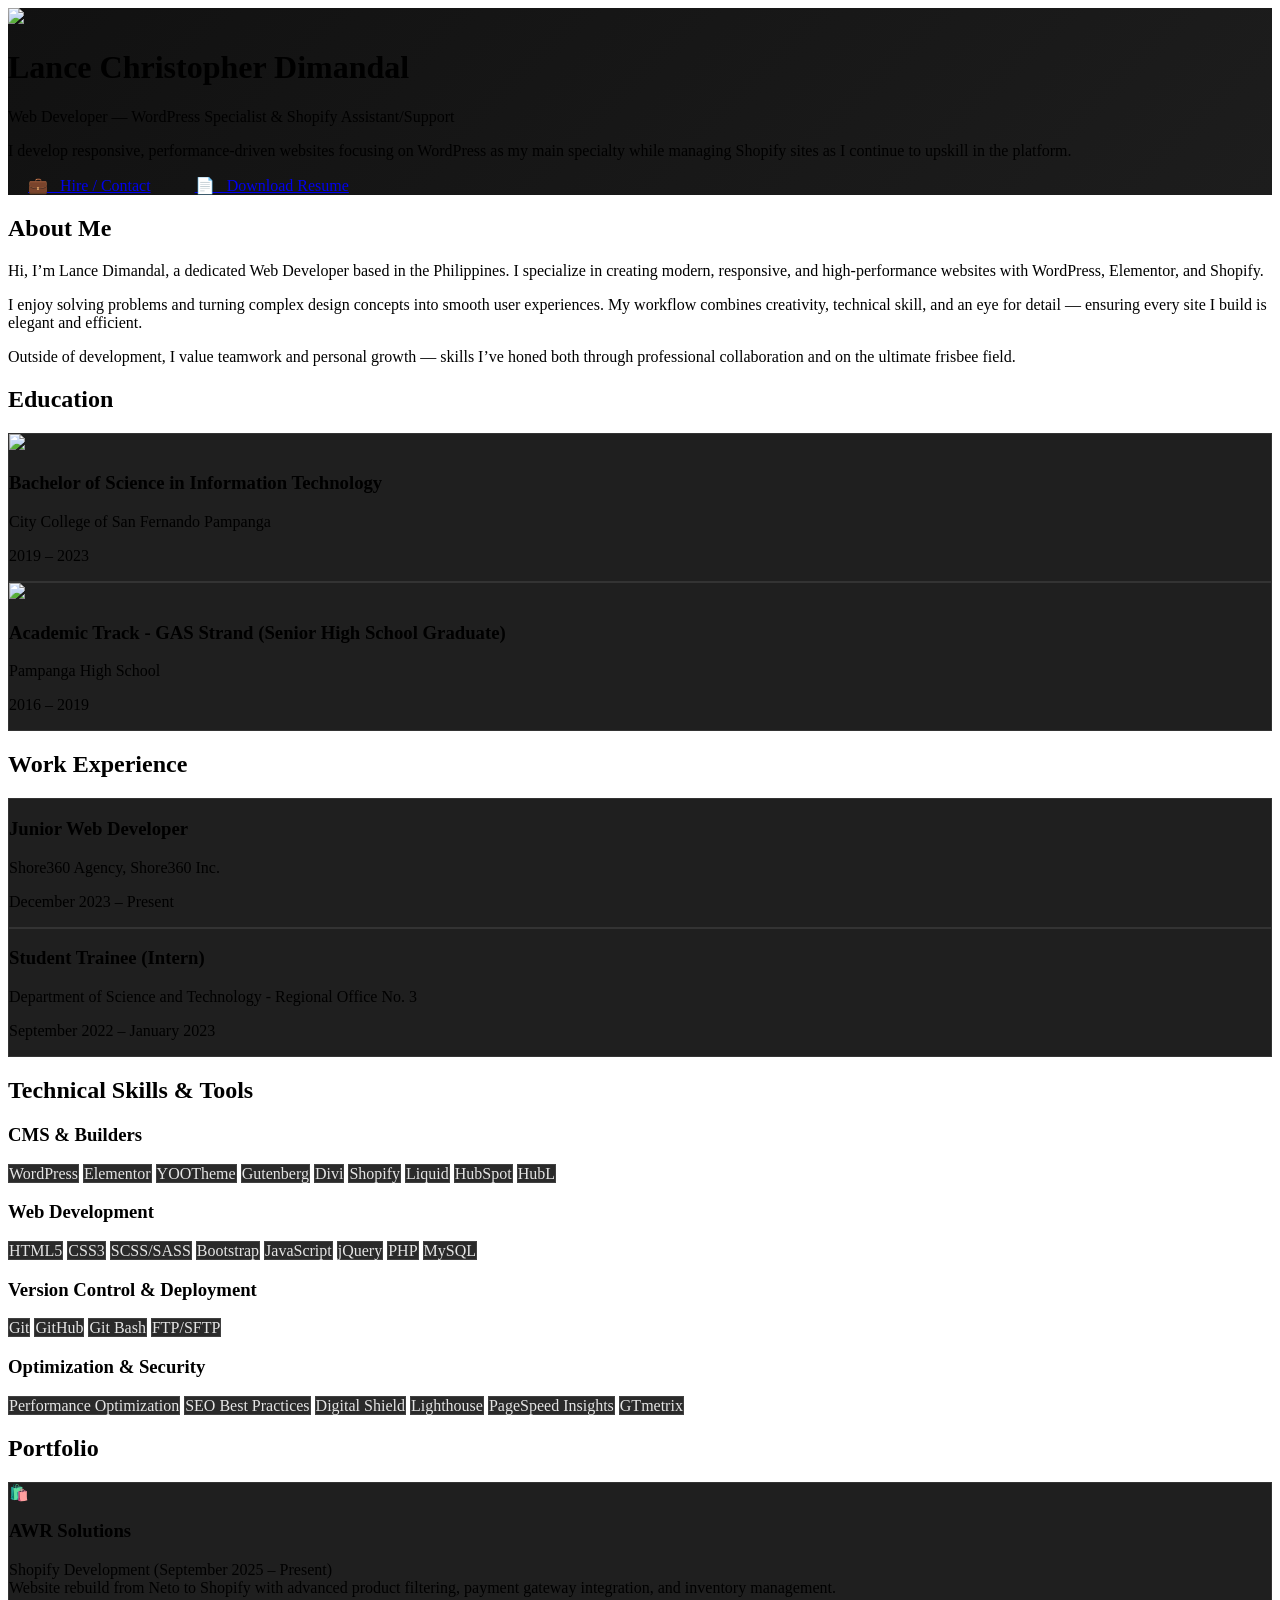
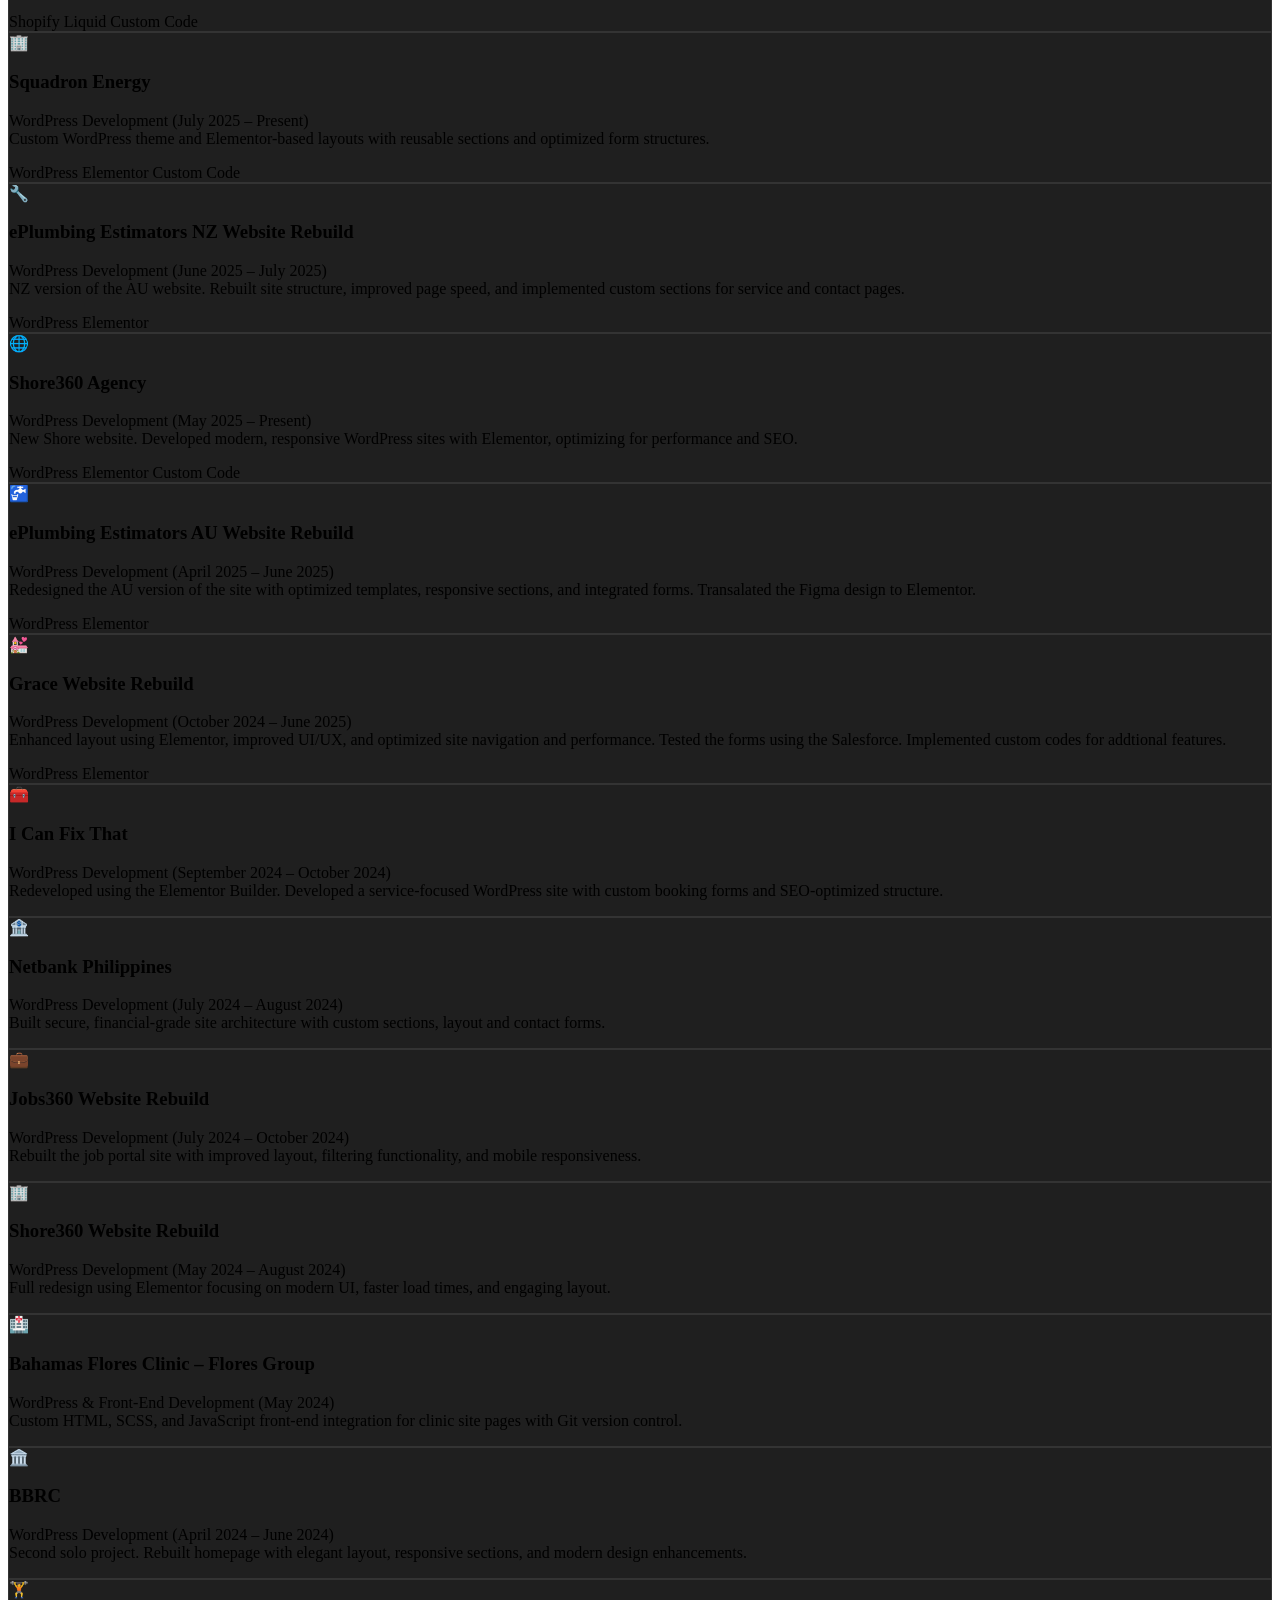
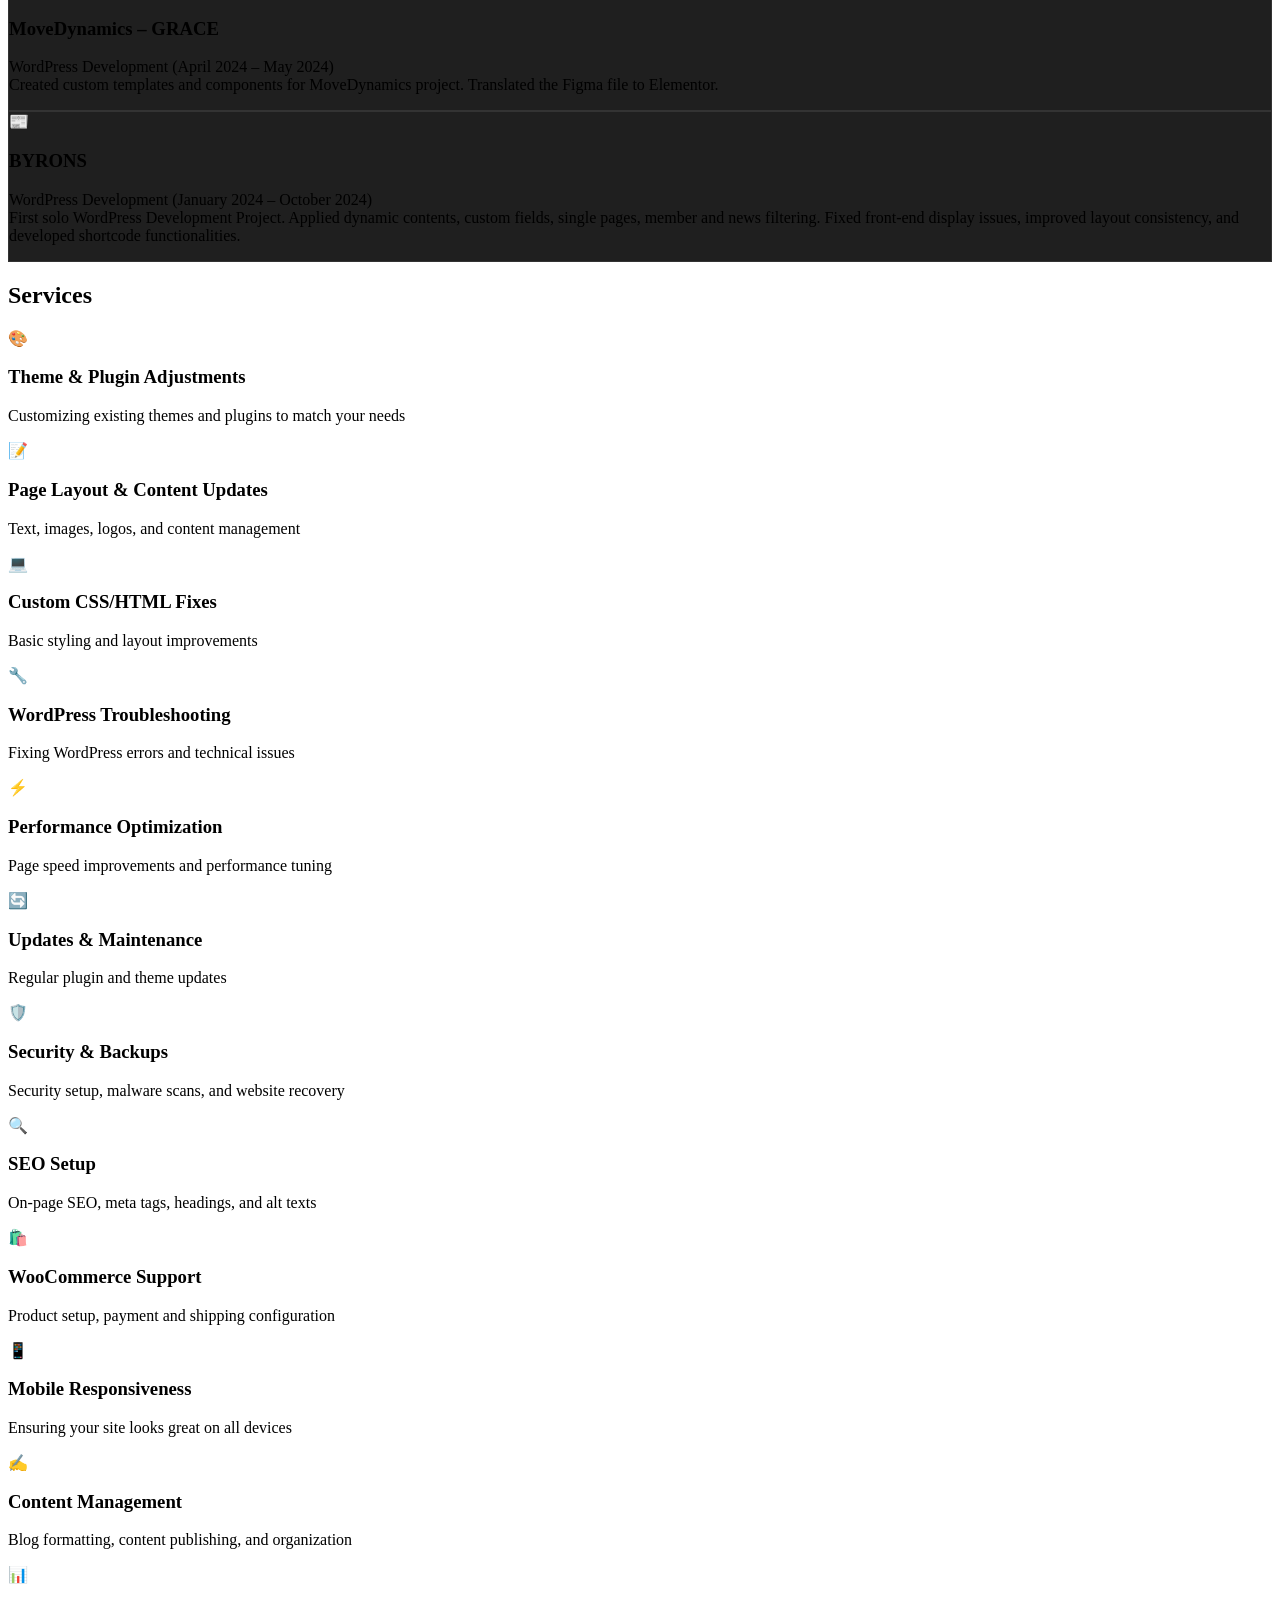
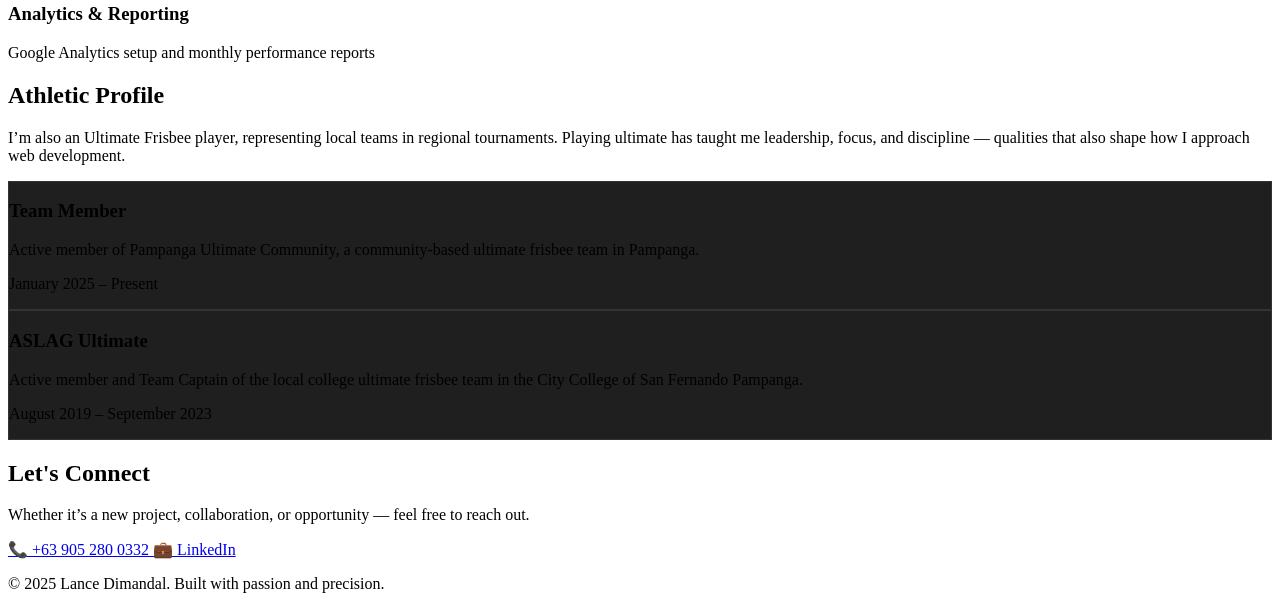
==== portfolio.html @ 1c702ffa "Add files via upload" ====
<!DOCTYPE html>
<html lang="en">
  <head>
    <meta charset="UTF-8" />
    <meta name="viewport" content="width=device-width, initial-scale=1.0" />
    <title>Lance Dimandal - Web Developer Portfolio</title>
    <script src="https://cdn.tailwindcss.com"></script>
    <style>
      body {
        box-sizing: border-box;
      }
      .developer-img {
      overflow: hidden;
      }
      .gradient-bg {
        background: linear-gradient(135deg, #111 0%, #1d1d1d 100%);
      }
      .card-hover {
        transition: all 0.3s ease;
        background: #1f1f1f;
        border: 1px solid #333;
      }
      .card-hover:hover {
        transform: translateY(-4px);
        box-shadow: 0 10px 30px rgba(255, 255, 255, 0.05);
        border-color: #444;
      }
      .tech-tag {
        transition: all 0.2s ease;
        background: #2a2a2a !important;
        color: #e5e5e5 !important;
        border: 1px solid #404040;
      }
      .tech-tag:hover {
        transform: translateY(-1px);
        background: #333 !important;
        border-color: #555;
      }
    </style>
  </head>
  <body class="bg-black text-gray-100 font-sans">
    <!-- Header -->
    <header class="gradient-bg text-center py-16 px-4">
      <div class="max-w-3xl mx-auto" data-aos="fade-up">
        <div
          class="inline-flex items-center justify-center w-40 h-40 bg-gray-800 rounded-lg border border-gray-700 mb-4 developer-img"
        >
        <img src="images\lance-developer.jpg">
        </div>
        <h1
          class="hero-title text-3xl sm:text-4xl md:text-5xl font-extrabold mb-2"
        >
          Lance Christopher Dimandal
        </h1>
        <p class="hero-sub text-gray-300 mb-4">
          Web Developer — WordPress Specialist &amp; Shopify Assistant/Support
        </p>
        <p class="text-gray-400 max-w-2xl mx-auto mb-6">
          I develop responsive, performance-driven websites focusing on
          WordPress as my main specialty while managing Shopify sites as I
          continue to upskill in the platform.
        </p>
        <div class="flex flex-col sm:flex-row justify-center gap-3">
          <a
            class="cta-btn inline-flex items-center justify-center bg-white text-black rounded-lg font-semibold shadow-sm transition transform hover:-translate-y-0.5"
            href="mailto:dimandallance@gmail.com"
            target="_blank"
            rel="noopener noreferrer"
            aria-label="Mail to Lance"
            style="padding: 0.7rem 1.25rem"
            >💼 &nbsp; Hire / Contact</a
          >
          <a
            class="cta-btn inline-flex items-center justify-center border border-gray-600 text-gray-200 rounded-lg font-semibold transition transform hover:bg-gray-850"
            href="https://drive.google.com/file/d/1qNBZ4wSpdxR03eUkPRcy5QZT6Dzxgg52/view?usp=sharing"
            target="_blank"
            rel="noopener noreferrer"
            aria-label="Open resume"
            style="padding: 0.7rem 1.25rem"
            >📄 &nbsp; Download Resume</a
          >
        </div>
      </div>
    </header>

    <!-- About Me -->
    <section id="about" class="py-16 bg-gray-900">
      <div class="container mx-auto px-6 max-w-4xl text-center">
        <h2 class="text-3xl font-bold text-white mb-6">About Me</h2>
        <p class="text-gray-300 text-lg mb-4">
          Hi, I’m <span class="font-semibold text-white">Lance Dimandal</span>,
          a dedicated Web Developer based in the Philippines. I specialize in
          creating modern, responsive, and high-performance websites with
          WordPress, Elementor, and Shopify.
        </p>
        <p class="text-gray-400 mb-4">
          I enjoy solving problems and turning complex design concepts into
          smooth user experiences. My workflow combines creativity, technical
          skill, and an eye for detail — ensuring every site I build is elegant
          and efficient.
        </p>
        <p class="text-gray-400">
          Outside of development, I value teamwork and personal growth — skills
          I’ve honed both through professional collaboration and on the ultimate
          frisbee field.
        </p>
      </div>
    </section>

    <!-- Education -->
    <section id="education" class="py-16 bg-black">
      <div class="container mx-auto px-6 max-w-4xl text-center">
        <h2 class="text-3xl font-bold text-white mb-10">Education</h2>
        <div class="grid sm:grid-cols-1 md:grid-cols-2 gap-8">
          <div class="card-hover p-6 rounded-lg">
            <div
                class="inline-flex items-center justify-center w-20 h-20 bg-gray-800 rounded-lg border border-gray-700 mb-4 developer-img"
              >
              <img src="images\ccsfp.png">
            </div>
            <h3 class="text-xl font-semibold text-white mb-2">
              Bachelor of Science in Information Technology
            </h3>
            <p class="text-gray-400 mb-1">
              City College of San Fernando Pampanga
            </p>
            <p class="text-sm text-gray-500">2019 – 2023</p>
          </div>
          <div class="card-hover p-6 rounded-lg">
            <div
                class="inline-flex items-center justify-center w-20 h-20 bg-gray-800 rounded-lg border border-gray-700 mb-4 developer-img"
              >
              <img src="images\phs.jpg">
            </div>
            <h3 class="text-xl font-semibold text-white mb-2">
              Academic Track - GAS Strand (Senior High School Graduate)
            </h3>
            <p class="text-gray-400 mb-1">Pampanga High School</p>
            <p class="text-sm text-gray-500">2016 – 2019</p>
          </div>
        </div>
      </div>
    </section>

    <!-- Work Experience -->
    <section id="education" class="py-16 bg-black">
      <div class="container mx-auto px-6 max-w-4xl text-center">
        <h2 class="text-3xl font-bold text-white mb-10">Work Experience</h2>
        <div class="grid sm:grid-cols-1 md:grid-cols-2 gap-8">
          <div class="card-hover p-6 rounded-lg">
            <h3 class="text-xl font-semibold text-white mb-2">
              Junior Web Developer
            </h3>
            <p class="text-gray-400 mb-1">
              Shore360 Agency, Shore360 Inc.
            </p>
            <p class="text-sm text-gray-500">December 2023 – Present</p>
          </div>
          <div class="card-hover p-6 rounded-lg">
            <h3 class="text-xl font-semibold text-white mb-2">
              Student Trainee (Intern)
            </h3>
            <p class="text-gray-400 mb-1">Department of Science and Technology - Regional Office No. 3</p>
            <p class="text-sm text-gray-500">September 2022 – January 2023</p>
          </div>
        </div>
      </div>
    </section>

    <!-- Skills Section -->
    <section class="py-16 bg-gray-900">
      <div class="container mx-auto px-6">
        <h2 class="text-3xl font-bold text-center mb-12 text-white">
          Technical Skills & Tools
        </h2>

        <!-- CMS & Builders -->
        <div class="mb-10">
          <h3 class="text-xl font-semibold mb-4 text-gray-300 text-center">
            CMS & Builders
          </h3>
          <div class="flex flex-wrap justify-center gap-3 max-w-5xl mx-auto">
            <span
              class="tech-tag bg-blue-100 text-blue-800 px-4 py-2 rounded-full font-medium"
              >WordPress</span
            >
            <span
              class="tech-tag bg-indigo-100 text-indigo-800 px-4 py-2 rounded-full font-medium"
              >Elementor</span
            >
            <span
              class="tech-tag bg-purple-100 text-purple-800 px-4 py-2 rounded-full font-medium"
              >YOOTheme</span
            >
            <span
              class="tech-tag bg-pink-100 text-pink-800 px-4 py-2 rounded-full font-medium"
              >Gutenberg</span
            >
            <span
              class="tech-tag bg-violet-100 text-violet-800 px-4 py-2 rounded-full font-medium"
              >Divi</span
            >
            <span
              class="tech-tag bg-green-100 text-green-800 px-4 py-2 rounded-full font-medium"
              >Shopify</span
            >
            <span
              class="tech-tag bg-emerald-100 text-emerald-800 px-4 py-2 rounded-full font-medium"
              >Liquid</span
            >
            <span
              class="tech-tag bg-orange-100 text-orange-800 px-4 py-2 rounded-full font-medium"
              >HubSpot</span
            >
            <span
              class="tech-tag bg-amber-100 text-amber-800 px-4 py-2 rounded-full font-medium"
              >HubL</span
            >
          </div>
        </div>

        <!-- Web Development -->
        <div class="mb-10">
          <h3 class="text-xl font-semibold mb-4 text-gray-300 text-center">
            Web Development
          </h3>
          <div class="flex flex-wrap justify-center gap-3 max-w-5xl mx-auto">
            <span
              class="tech-tag bg-red-100 text-red-800 px-4 py-2 rounded-full font-medium"
              >HTML5</span
            >
            <span
              class="tech-tag bg-blue-100 text-blue-800 px-4 py-2 rounded-full font-medium"
              >CSS3</span
            >
            <span
              class="tech-tag bg-pink-100 text-pink-800 px-4 py-2 rounded-full font-medium"
              >SCSS/SASS</span
            >
            <span
              class="tech-tag bg-purple-100 text-purple-800 px-4 py-2 rounded-full font-medium"
              >Bootstrap</span
            >
            <span
              class="tech-tag bg-yellow-100 text-yellow-800 px-4 py-2 rounded-full font-medium"
              >JavaScript</span
            >
            <span
              class="tech-tag bg-blue-100 text-blue-800 px-4 py-2 rounded-full font-medium"
              >jQuery</span
            >
            <span
              class="tech-tag bg-indigo-100 text-indigo-800 px-4 py-2 rounded-full font-medium"
              >PHP</span
            >
            <span
              class="tech-tag bg-orange-100 text-orange-800 px-4 py-2 rounded-full font-medium"
              >MySQL</span
            >
          </div>
        </div>

        <!-- Version Control & Deployment -->
        <div class="mb-10">
          <h3 class="text-xl font-semibold mb-4 text-gray-300 text-center">
            Version Control & Deployment
          </h3>
          <div class="flex flex-wrap justify-center gap-3 max-w-5xl mx-auto">
            <span
              class="tech-tag bg-gray-100 text-gray-800 px-4 py-2 rounded-full font-medium"
              >Git</span
            >
            <span
              class="tech-tag bg-slate-100 text-slate-800 px-4 py-2 rounded-full font-medium"
              >GitHub</span
            >
            <span
              class="tech-tag bg-zinc-100 text-zinc-800 px-4 py-2 rounded-full font-medium"
              >Git Bash</span
            >
            <span
              class="tech-tag bg-teal-100 text-teal-800 px-4 py-2 rounded-full font-medium"
              >FTP/SFTP</span
            >
          </div>
        </div>

        <!-- Optimization & Security -->
        <div class="mb-6">
          <h3 class="text-xl font-semibold mb-4 text-gray-300 text-center">
            Optimization & Security
          </h3>
          <div class="flex flex-wrap justify-center gap-3 max-w-5xl mx-auto">
            <span
              class="tech-tag bg-green-100 text-green-800 px-4 py-2 rounded-full font-medium"
              >Performance Optimization</span
            >
            <span
              class="tech-tag bg-blue-100 text-blue-800 px-4 py-2 rounded-full font-medium"
              >SEO Best Practices</span
            >
            <span
              class="tech-tag bg-red-100 text-red-800 px-4 py-2 rounded-full font-medium"
              >Digital Shield</span
            >
            <span
              class="tech-tag bg-yellow-100 text-yellow-800 px-4 py-2 rounded-full font-medium"
              >Lighthouse</span
            >
            <span
              class="tech-tag bg-orange-100 text-orange-800 px-4 py-2 rounded-full font-medium"
              >PageSpeed Insights</span
            >
            <span
              class="tech-tag bg-purple-100 text-purple-800 px-4 py-2 rounded-full font-medium"
              >GTmetrix</span
            >
          </div>
        </div>
      </div>
    </section>

    <!-- Portfolio Section -->
    <section id="portfolio" class="py-16 bg-black">
      <div class="container mx-auto px-6">
        <h2 class="text-3xl font-bold text-center mb-12 text-white">
          Portfolio
        </h2>
        <div class="grid md:grid-cols-2 lg:grid-cols-3 gap-8 max-w-6xl mx-auto">
          <!-- Project 1 -->
          <div class="card-hover rounded-lg overflow-hidden">
            <div
              class="h-48 bg-gradient-to-br from-gray-700 to-gray-800 flex items-center justify-center border-b border-gray-700"
            >
              <div class="text-gray-300 text-5xl">🛍️</div>
            </div>
            <div class="p-6">
              <h3 class="text-xl font-bold mb-2 text-white">AWR Solutions</h3>
              <p class="text-gray-400 mb-4">
                Shopify Development (September 2025 – Present)<br />
                Website rebuild from Neto to Shopify with advanced product
                filtering, payment gateway integration, and inventory
                management.
              </p>
              <div class="flex flex-wrap gap-2 mb-4">
                <span
                  class="bg-gray-800 text-gray-300 text-xs px-2 py-1 rounded border border-gray-600"
                  >Shopify</span
                >
                <span
                  class="bg-gray-800 text-gray-300 text-xs px-2 py-1 rounded border border-gray-600"
                  >Liquid</span
                >
                <span
                  class="bg-gray-800 text-gray-300 text-xs px-2 py-1 rounded border border-gray-600"
                  >Custom Code</span
                >
              </div>
            </div>
          </div>

          <!-- Project 2 -->
          <div class="card-hover rounded-lg overflow-hidden">
            <div
              class="h-48 bg-gradient-to-br from-gray-700 to-gray-800 flex items-center justify-center border-b border-gray-700"
            >
              <div class="text-gray-300 text-5xl">🏢</div>
            </div>
            <div class="p-6">
              <h3 class="text-xl font-bold mb-2 text-white">Squadron Energy</h3>
              <p class="text-gray-400 mb-4">
                WordPress Development (July 2025 – Present)<br />
                Custom WordPress theme and Elementor-based layouts with reusable
                sections and optimized form structures.
              </p>
              <div class="flex flex-wrap gap-2 mb-4">
                <span
                  class="bg-gray-800 text-gray-300 text-xs px-2 py-1 rounded border border-gray-600"
                  >WordPress</span
                >
                <span
                  class="bg-gray-800 text-gray-300 text-xs px-2 py-1 rounded border border-gray-600"
                  >Elementor</span
                >
                <span
                  class="bg-gray-800 text-gray-300 text-xs px-2 py-1 rounded border border-gray-600"
                  >Custom Code</span
                >
              </div>
            </div>
          </div>

          <!-- Project 3 -->
          <div class="card-hover rounded-lg overflow-hidden">
            <div
              class="h-48 bg-gradient-to-br from-gray-700 to-gray-800 flex items-center justify-center border-b border-gray-700"
            >
              <div class="text-gray-300 text-5xl">🔧</div>
            </div>
            <div class="p-6">
              <h3 class="text-xl font-bold mb-2 text-white">
                ePlumbing Estimators NZ Website Rebuild
              </h3>
              <p class="text-gray-400 mb-4">
                WordPress Development (June 2025 – July 2025)<br />
                NZ version of the AU website. Rebuilt site structure, improved page speed, and implemented
                custom sections for service and contact pages.
              </p>
              <div class="flex flex-wrap gap-2 mb-4">
                <span
                  class="bg-gray-800 text-gray-300 text-xs px-2 py-1 rounded border border-gray-600"
                  >WordPress</span
                >
                <span
                  class="bg-gray-800 text-gray-300 text-xs px-2 py-1 rounded border border-gray-600"
                  >Elementor</span
                >
              </div>
            </div>
          </div>

          <!-- Project 4 -->
          <div class="card-hover rounded-lg overflow-hidden">
            <div
              class="h-48 bg-gradient-to-br from-gray-700 to-gray-800 flex items-center justify-center border-b border-gray-700"
            >
              <div class="text-gray-300 text-5xl">🌐</div>
            </div>
            <div class="p-6">
              <h3 class="text-xl font-bold mb-2 text-white">Shore360 Agency</h3>
              <p class="text-gray-400 mb-4">
                WordPress Development (May 2025 – Present)<br />
                New Shore website. Developed modern, responsive WordPress sites with Elementor,
                optimizing for performance and SEO.
              </p>
              <div class="flex flex-wrap gap-2 mb-4">
                <span
                  class="bg-gray-800 text-gray-300 text-xs px-2 py-1 rounded border border-gray-600"
                  >WordPress</span
                >
                <span
                  class="bg-gray-800 text-gray-300 text-xs px-2 py-1 rounded border border-gray-600"
                  >Elementor</span
                >
                <span
                  class="bg-gray-800 text-gray-300 text-xs px-2 py-1 rounded border border-gray-600"
                  >Custom Code</span
                >
              </div>
            </div>
          </div>

          <!-- Project 5 -->
          <div class="card-hover rounded-lg overflow-hidden">
            <div
              class="h-48 bg-gradient-to-br from-gray-700 to-gray-800 flex items-center justify-center border-b border-gray-700"
            >
              <div class="text-gray-300 text-5xl">🚰</div>
            </div>
            <div class="p-6">
              <h3 class="text-xl font-bold mb-2 text-white">
                ePlumbing Estimators AU Website Rebuild
              </h3>
              <p class="text-gray-400 mb-4">
                WordPress Development (April 2025 – June 2025)<br />
                Redesigned the AU version of the site with optimized templates,
                responsive sections, and integrated forms. Transalated the Figma design to Elementor.
              </p>
              <div class="flex flex-wrap gap-2 mb-4">
                <span
                  class="bg-gray-800 text-gray-300 text-xs px-2 py-1 rounded border border-gray-600"
                  >WordPress</span
                >
                <span
                  class="bg-gray-800 text-gray-300 text-xs px-2 py-1 rounded border border-gray-600"
                  >Elementor</span
                >
              </div>
            </div>
          </div>

          <!-- Project 6 -->
          <div class="card-hover rounded-lg overflow-hidden">
            <div
              class="h-48 bg-gradient-to-br from-gray-700 to-gray-800 flex items-center justify-center border-b border-gray-700"
            >
              <div class="text-gray-300 text-5xl">💒</div>
            </div>
            <div class="p-6">
              <h3 class="text-xl font-bold mb-2 text-white">
                Grace Website Rebuild
              </h3>
              <p class="text-gray-400 mb-4">
                WordPress Development (October 2024 – June 2025)<br />
                Enhanced layout using Elementor, improved UI/UX, and optimized
                site navigation and performance. Tested the forms using the Salesforce. Implemented custom codes for addtional features.
              </p>
              <div class="flex flex-wrap gap-2 mb-4">
                <span
                  class="bg-gray-800 text-gray-300 text-xs px-2 py-1 rounded border border-gray-600"
                  >WordPress</span
                >
                <span
                  class="bg-gray-800 text-gray-300 text-xs px-2 py-1 rounded border border-gray-600"
                  >Elementor</span
                >
              </div>
            </div>
          </div>

          <!-- Project 7 -->
          <div class="card-hover rounded-lg overflow-hidden">
            <div
              class="h-48 bg-gradient-to-br from-gray-700 to-gray-800 flex items-center justify-center border-b border-gray-700"
            >
              <div class="text-gray-300 text-5xl">🧰</div>
            </div>
            <div class="p-6">
              <h3 class="text-xl font-bold mb-2 text-white">I Can Fix That</h3>
              <p class="text-gray-400 mb-4">
                WordPress Development (September 2024 – October 2024)<br />
                Redeveloped using the Elementor Builder. Developed a service-focused WordPress site with custom booking
                forms and SEO-optimized structure.
              </p>
            </div>
          </div>

          <!-- Project 8 -->
          <div class="card-hover rounded-lg overflow-hidden">
            <div
              class="h-48 bg-gradient-to-br from-gray-700 to-gray-800 flex items-center justify-center border-b border-gray-700"
            >
              <div class="text-gray-300 text-5xl">🏦</div>
            </div>
            <div class="p-6">
              <h3 class="text-xl font-bold mb-2 text-white">
                Netbank Philippines
              </h3>
              <p class="text-gray-400 mb-4">
                WordPress Development (July 2024 – August 2024)<br />
                Built secure, financial-grade site architecture with custom
                sections, layout and contact forms.
              </p>
            </div>
          </div>

          <!-- Project 9 -->
          <div class="card-hover rounded-lg overflow-hidden">
            <div
              class="h-48 bg-gradient-to-br from-gray-700 to-gray-800 flex items-center justify-center border-b border-gray-700"
            >
              <div class="text-gray-300 text-5xl">💼</div>
            </div>
            <div class="p-6">
              <h3 class="text-xl font-bold mb-2 text-white">
                Jobs360 Website Rebuild
              </h3>
              <p class="text-gray-400 mb-4">
                WordPress Development (July 2024 – October 2024)<br />
                Rebuilt the job portal site with improved layout, filtering
                functionality, and mobile responsiveness.
              </p>
            </div>
          </div>

          <!-- Project 10 -->
          <div class="card-hover rounded-lg overflow-hidden">
            <div
              class="h-48 bg-gradient-to-br from-gray-700 to-gray-800 flex items-center justify-center border-b border-gray-700"
            >
              <div class="text-gray-300 text-5xl">🏢</div>
            </div>
            <div class="p-6">
              <h3 class="text-xl font-bold mb-2 text-white">
                Shore360 Website Rebuild
              </h3>
              <p class="text-gray-400 mb-4">
                WordPress Development (May 2024 – August 2024)<br />
                Full redesign using Elementor focusing on modern UI, faster load
                times, and engaging layout.
              </p>
            </div>
          </div>

          <!-- Project 11 -->
          <div class="card-hover rounded-lg overflow-hidden">
            <div
              class="h-48 bg-gradient-to-br from-gray-700 to-gray-800 flex items-center justify-center border-b border-gray-700"
            >
              <div class="text-gray-300 text-5xl">🏥</div>
            </div>
            <div class="p-6">
              <h3 class="text-xl font-bold mb-2 text-white">
                Bahamas Flores Clinic – Flores Group
              </h3>
              <p class="text-gray-400 mb-4">
                WordPress & Front-End Development (May 2024)<br />
                Custom HTML, SCSS, and JavaScript front-end integration for
                clinic site pages with Git version control.
              </p>
            </div>
          </div>

          <!-- Project 12 -->
          <div class="card-hover rounded-lg overflow-hidden">
            <div
              class="h-48 bg-gradient-to-br from-gray-700 to-gray-800 flex items-center justify-center border-b border-gray-700"
            >
              <div class="text-gray-300 text-5xl">🏛️</div>
            </div>
            <div class="p-6">
              <h3 class="text-xl font-bold mb-2 text-white">BBRC</h3>
              <p class="text-gray-400 mb-4">
                WordPress Development (April 2024 – June 2024)<br />
                Second solo project. Rebuilt homepage with elegant layout, responsive sections, and
                modern design enhancements.
              </p>
            </div>
          </div>

          <!-- Project 13 -->
          <div class="card-hover rounded-lg overflow-hidden">
            <div
              class="h-48 bg-gradient-to-br from-gray-700 to-gray-800 flex items-center justify-center border-b border-gray-700"
            >
              <div class="text-gray-300 text-5xl">🏋️</div>
            </div>
            <div class="p-6">
              <h3 class="text-xl font-bold mb-2 text-white">
                MoveDynamics – GRACE
              </h3>
              <p class="text-gray-400 mb-4">
                WordPress Development (April 2024 – May 2024)<br />
                Created custom templates and components for MoveDynamics project. Translated the Figma file to Elementor.
              </p>
            </div>
          </div>

          <!-- Project 14 -->
          <div class="card-hover rounded-lg overflow-hidden">
            <div
              class="h-48 bg-gradient-to-br from-gray-700 to-gray-800 flex items-center justify-center border-b border-gray-700"
            >
              <div class="text-gray-300 text-5xl">📰</div>
            </div>
            <div class="p-6">
              <h3 class="text-xl font-bold mb-2 text-white">BYRONS</h3>
              <p class="text-gray-400 mb-4">
                WordPress Development (January 2024 – October 2024)<br />
                First solo WordPress Development Project. Applied dynamic contents, custom fields, single pages, member and news filtering. Fixed front-end display issues, improved layout consistency, and
                developed shortcode functionalities.
              </p>
            </div>
          </div>
        </div>
      </div>
    </section>

    <!-- Services Section -->
    <section class="py-16 bg-gray-900">
      <div class="container mx-auto px-6">
        <h2 class="text-3xl font-bold text-center mb-12 text-white">
          Services
        </h2>
        <div class="grid md:grid-cols-2 lg:grid-cols-3 gap-6 max-w-6xl mx-auto">
          <div
            class="p-6 bg-gray-800 border border-gray-700 rounded-lg hover:bg-gray-750 hover:border-gray-600 transition duration-300"
          >
            <div class="text-2xl mb-3 text-gray-300">🎨</div>
            <h3 class="font-bold mb-2 text-white">
              Theme & Plugin Adjustments
            </h3>
            <p class="text-gray-400 text-sm">
              Customizing existing themes and plugins to match your needs
            </p>
          </div>
          <div
            class="p-6 bg-gray-800 border border-gray-700 rounded-lg hover:bg-gray-750 hover:border-gray-600 transition duration-300"
          >
            <div class="text-2xl mb-3 text-gray-300">📝</div>
            <h3 class="font-bold mb-2 text-white">
              Page Layout & Content Updates
            </h3>
            <p class="text-gray-400 text-sm">
              Text, images, logos, and content management
            </p>
          </div>
          <div
            class="p-6 bg-gray-800 border border-gray-700 rounded-lg hover:bg-gray-750 hover:border-gray-600 transition duration-300"
          >
            <div class="text-2xl mb-3 text-gray-300">💻</div>
            <h3 class="font-bold mb-2 text-white">Custom CSS/HTML Fixes</h3>
            <p class="text-gray-400 text-sm">
              Basic styling and layout improvements
            </p>
          </div>
          <div
            class="p-6 bg-gray-800 border border-gray-700 rounded-lg hover:bg-gray-750 hover:border-gray-600 transition duration-300"
          >
            <div class="text-2xl mb-3 text-gray-300">🔧</div>
            <h3 class="font-bold mb-2 text-white">WordPress Troubleshooting</h3>
            <p class="text-gray-400 text-sm">
              Fixing WordPress errors and technical issues
            </p>
          </div>
          <div
            class="p-6 bg-gray-800 border border-gray-700 rounded-lg hover:bg-gray-750 hover:border-gray-600 transition duration-300"
          >
            <div class="text-2xl mb-3 text-gray-300">⚡</div>
            <h3 class="font-bold mb-2 text-white">Performance Optimization</h3>
            <p class="text-gray-400 text-sm">
              Page speed improvements and performance tuning
            </p>
          </div>
          <div
            class="p-6 bg-gray-800 border border-gray-700 rounded-lg hover:bg-gray-750 hover:border-gray-600 transition duration-300"
          >
            <div class="text-2xl mb-3 text-gray-300">🔄</div>
            <h3 class="font-bold mb-2 text-white">Updates & Maintenance</h3>
            <p class="text-gray-400 text-sm">
              Regular plugin and theme updates
            </p>
          </div>
          <div
            class="p-6 bg-gray-800 border border-gray-700 rounded-lg hover:bg-gray-750 hover:border-gray-600 transition duration-300"
          >
            <div class="text-2xl mb-3 text-gray-300">🛡️</div>
            <h3 class="font-bold mb-2 text-white">Security & Backups</h3>
            <p class="text-gray-400 text-sm">
              Security setup, malware scans, and website recovery
            </p>
          </div>
          <div
            class="p-6 bg-gray-800 border border-gray-700 rounded-lg hover:bg-gray-750 hover:border-gray-600 transition duration-300"
          >
            <div class="text-2xl mb-3 text-gray-300">🔍</div>
            <h3 class="font-bold mb-2 text-white">SEO Setup</h3>
            <p class="text-gray-400 text-sm">
              On-page SEO, meta tags, headings, and alt texts
            </p>
          </div>
          <div
            class="p-6 bg-gray-800 border border-gray-700 rounded-lg hover:bg-gray-750 hover:border-gray-600 transition duration-300"
          >
            <div class="text-2xl mb-3 text-gray-300">🛍️</div>
            <h3 class="font-bold mb-2 text-white">WooCommerce Support</h3>
            <p class="text-gray-400 text-sm">
              Product setup, payment and shipping configuration
            </p>
          </div>
          <div
            class="p-6 bg-gray-800 border border-gray-700 rounded-lg hover:bg-gray-750 hover:border-gray-600 transition duration-300"
          >
            <div class="text-2xl mb-3 text-gray-300">📱</div>
            <h3 class="font-bold mb-2 text-white">Mobile Responsiveness</h3>
            <p class="text-gray-400 text-sm">
              Ensuring your site looks great on all devices
            </p>
          </div>
          <div
            class="p-6 bg-gray-800 border border-gray-700 rounded-lg hover:bg-gray-750 hover:border-gray-600 transition duration-300"
          >
            <div class="text-2xl mb-3 text-gray-300">✍️</div>
            <h3 class="font-bold mb-2 text-white">Content Management</h3>
            <p class="text-gray-400 text-sm">
              Blog formatting, content publishing, and organization
            </p>
          </div>
          <div
            class="p-6 bg-gray-800 border border-gray-700 rounded-lg hover:bg-gray-750 hover:border-gray-600 transition duration-300"
          >
            <div class="text-2xl mb-3 text-gray-300">📊</div>
            <h3 class="font-bold mb-2 text-white">Analytics & Reporting</h3>
            <p class="text-gray-400 text-sm">
              Google Analytics setup and monthly performance reports
            </p>
          </div>
        </div>
      </div>
    </section>

    <!-- Athletic Profile -->
    <section id="athletic" class="py-16 bg-gray-900">
      <div class="container mx-auto px-6 max-w-4xl text-center">
        <h2 class="text-3xl font-bold text-white mb-8">Athletic Profile</h2>
        <p class="text-gray-300 text-lg mb-6">
          I’m also an
          <span class="font-semibold text-white">Ultimate Frisbee player</span>,
          representing local teams in regional tournaments. Playing ultimate has
          taught me leadership, focus, and discipline — qualities that also
          shape how I approach web development.
        </p>
        <div class="grid md:grid-cols-2 gap-6">
          <div class="card-hover p-6 rounded-lg">
            <h3 class="text-xl font-semibold text-white mb-2">Team Member</h3>
            <p class="text-gray-400">
              Active member of Pampanga Ultimate Community, a community-based
              ultimate frisbee team in Pampanga.
            </p>
            <p class="text-sm text-gray-500">January 2025 – Present</p>
          </div>
          <div class="card-hover p-6 rounded-lg">
            <h3 class="text-xl font-semibold text-white mb-2">
              ASLAG Ultimate
            </h3>
            <p class="text-gray-400">
              Active member and Team Captain of the local college ultimate
              frisbee team in the City College of San Fernando Pampanga.
            </p>
            <p class="text-sm text-gray-500">August 2019 – September 2023</p>
          </div>
        </div>
      </div>
    </section>

    <!-- Contact -->
    <section id="contact" class="py-16 bg-black">
      <div class="container mx-auto px-6 text-center">
        <h2 class="text-3xl font-bold mb-8 text-white">Let's Connect</h2>
        <p class="text-lg text-gray-400 mb-8 max-w-2xl mx-auto">
          Whether it’s a new project, collaboration, or opportunity — feel free
          to reach out.
        </p>
        <div
          class="flex flex-col sm:flex-row justify-center items-center space-y-4 sm:space-y-0 sm:space-x-6"
        >
          <a
            href="tel:+639052800332"
            class="flex items-center space-x-2 bg-white text-black px-6 py-3 rounded-lg hover:bg-gray-200 transition duration-300 font-medium"
          >
            <span>📞</span>
            <span>+63 905 280 0332</span>
          </a>
          <a
            href="https://www.linkedin.com/in/lncdmndl/"
            target="_blank"
            rel="noopener noreferrer"
            class="flex items-center space-x-2 border border-gray-600 text-gray-300 px-6 py-3 rounded-lg hover:bg-gray-800 hover:border-gray-500 transition duration-300 font-medium"
          >
            <span>💼</span>
            <span>LinkedIn</span>
          </a>
        </div>
      </div>
    </section>

    <!-- Footer -->
    <footer class="bg-gray-900 border-t border-gray-800 text-gray-400 py-8">
      <div class="container mx-auto px-6 text-center">
        <p>&copy; 2025 Lance Dimandal. Built with passion and precision.</p>
      </div>
    </footer>
  </body>
</html>
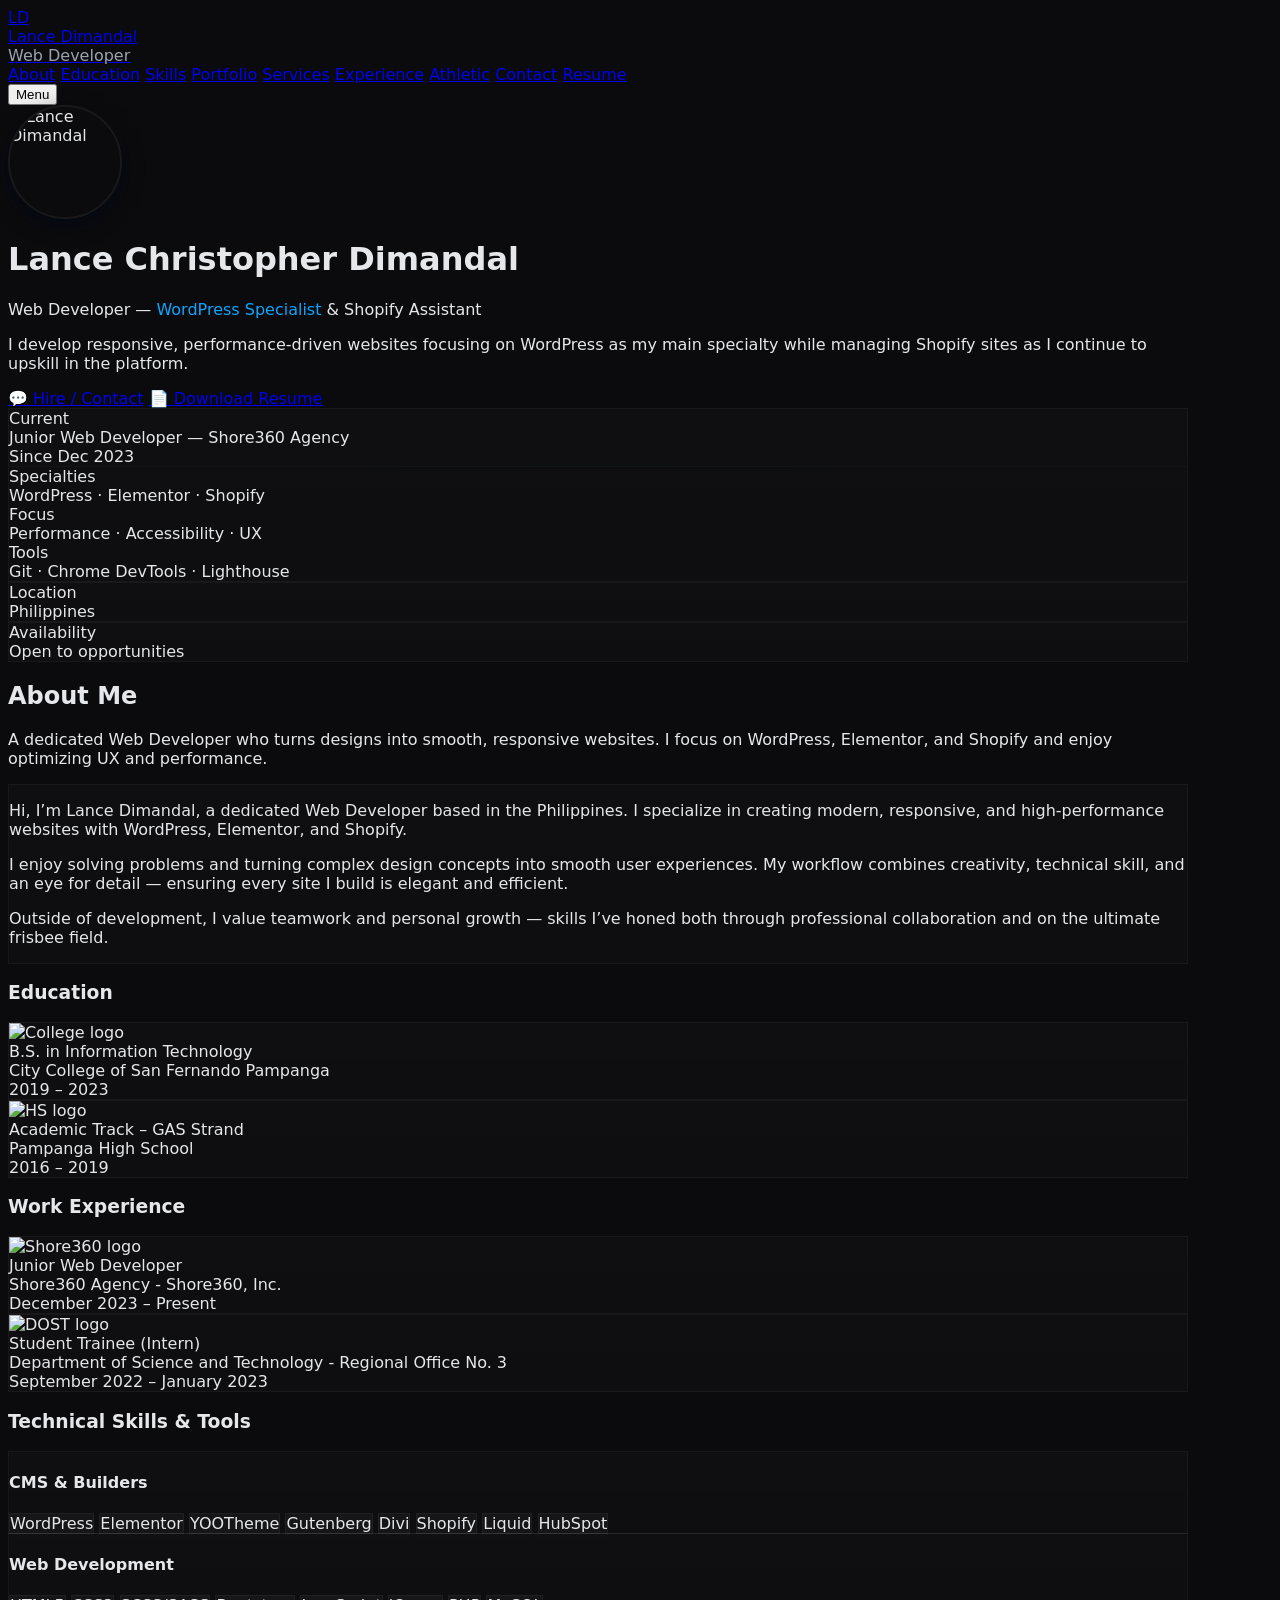
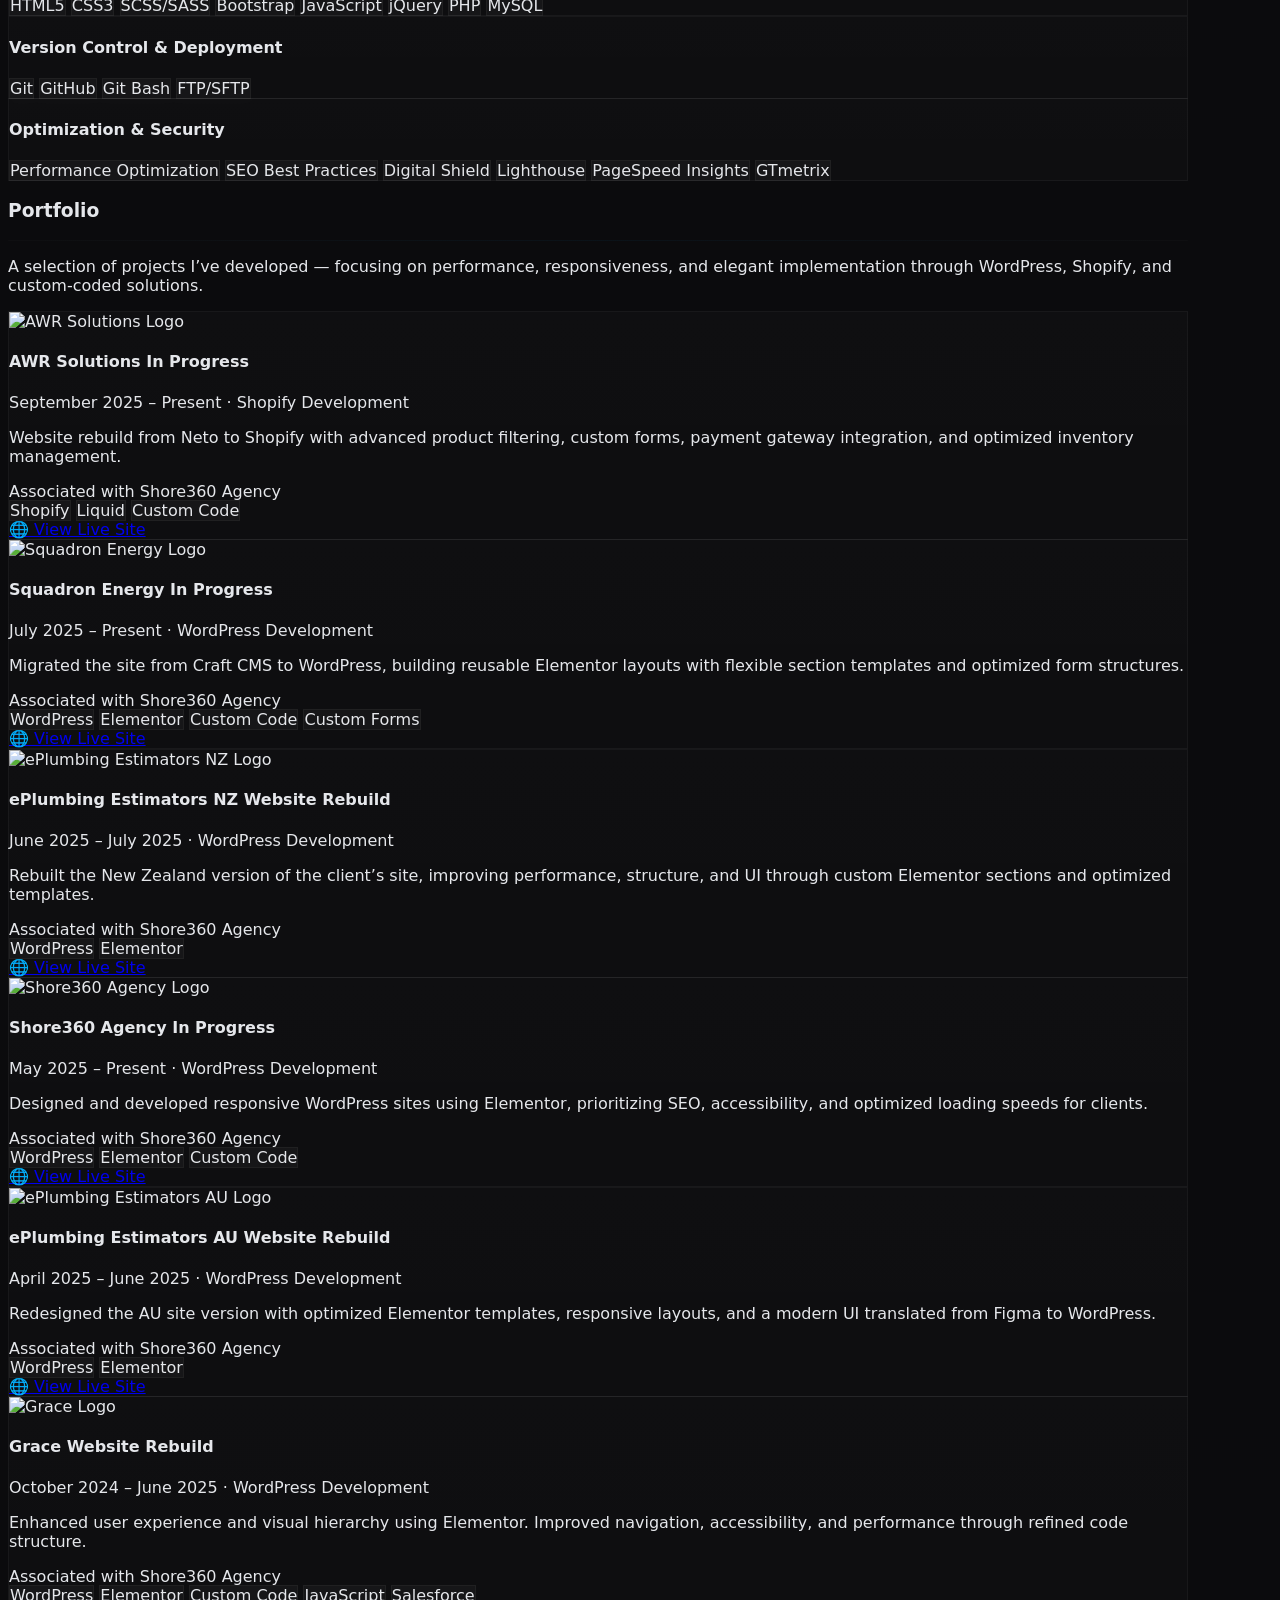
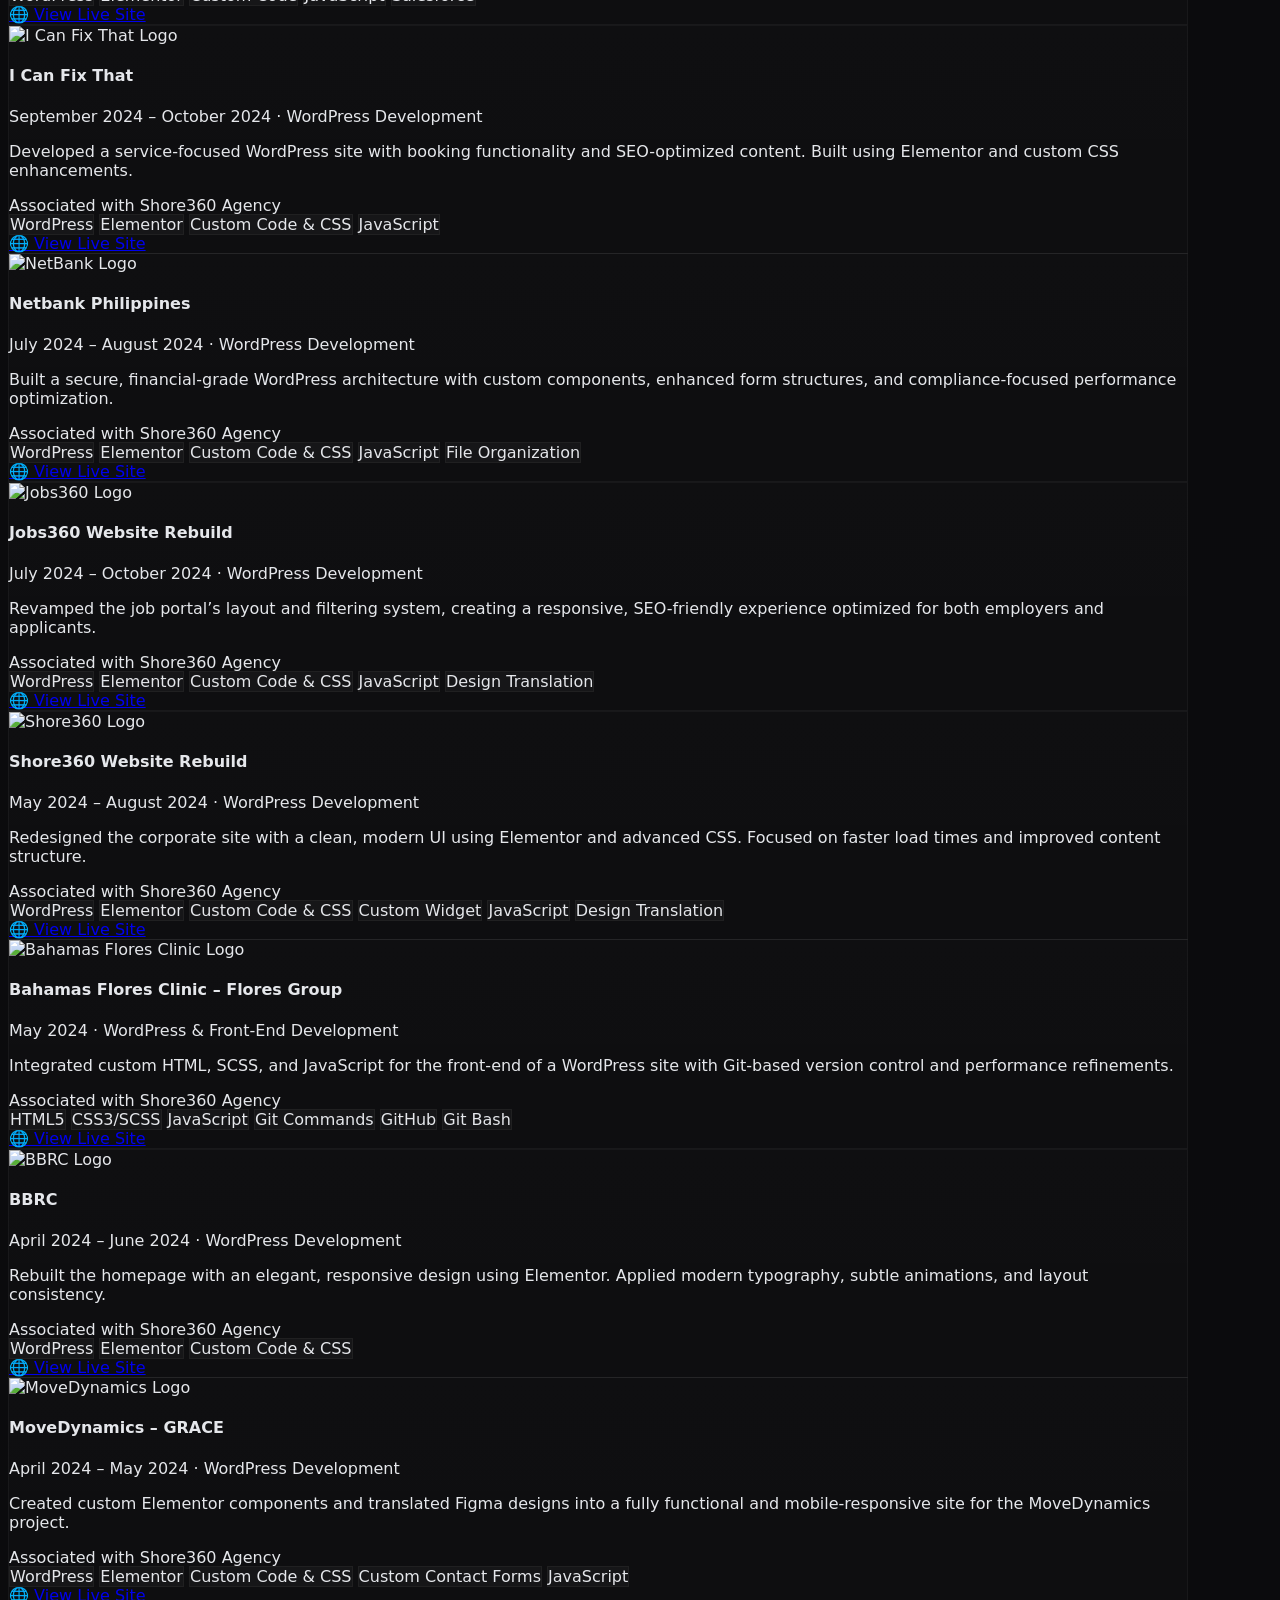
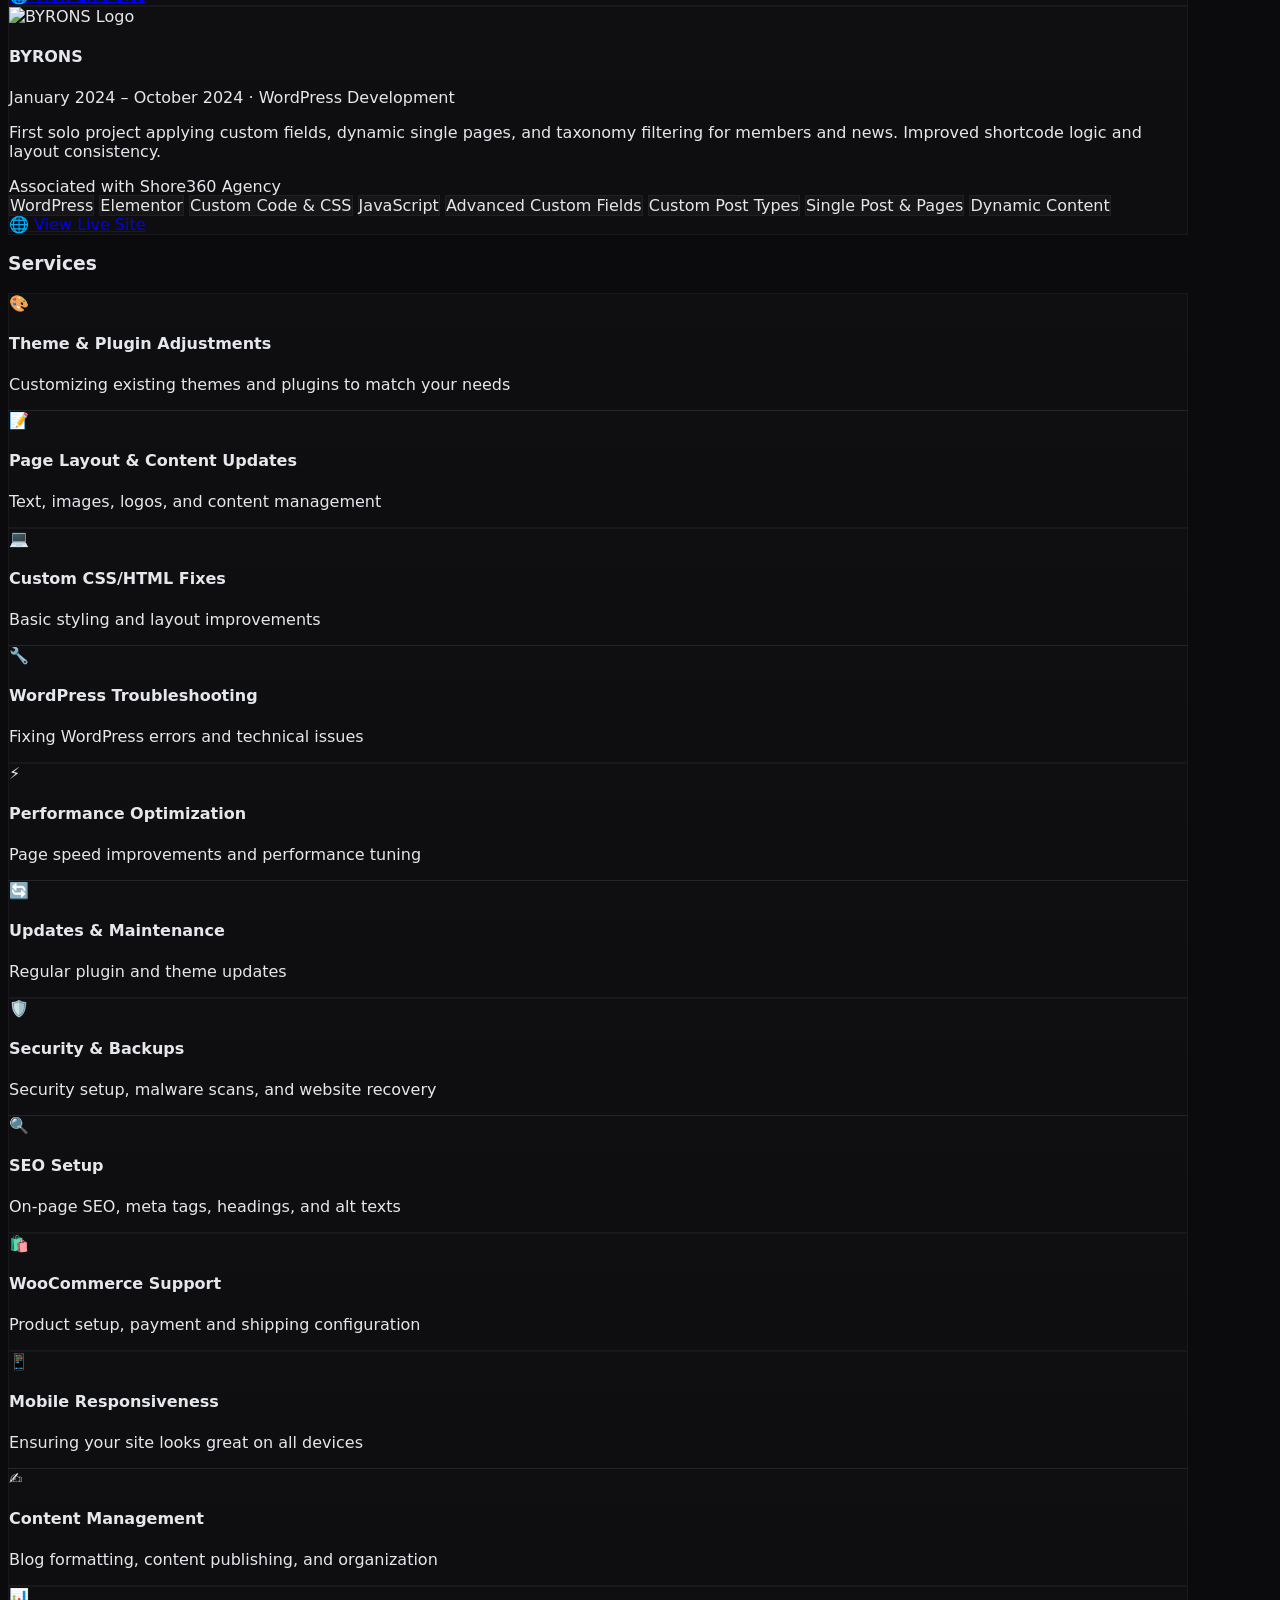
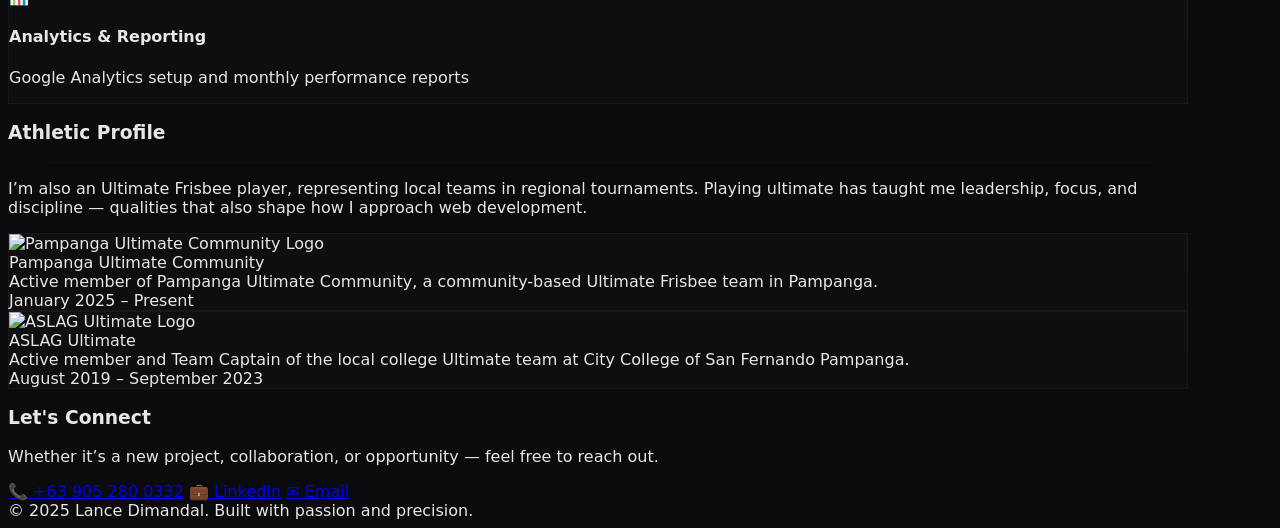
==== commit 8c595bb7: "Update portfolio.html Updated the UI and animations" ====
--- a/portfolio.html
+++ b/portfolio.html
@@ -1,854 +1,1184 @@
 <!DOCTYPE html>
 <html lang="en">
   <head>
-    <meta charset="UTF-8" />
-    <meta name="viewport" content="width=device-width, initial-scale=1.0" />
-    <title>Lance Dimandal - Web Developer Portfolio</title>
+    <meta charset="utf-8" />
+    <meta name="viewport" content="width=device-width,initial-scale=1" />
+    <title>Lance Dimandal — Web Developer Portfolio</title>
+
+    <!-- Tailwind CSS -->
     <script src="https://cdn.tailwindcss.com"></script>
+
+    <!-- Feather Icons -->
+    <script src="https://unpkg.com/feather-icons"></script>
+
+    <!-- AOS (Animate On Scroll) -->
+    <link href="https://unpkg.com/aos@2.3.4/dist/aos.css" rel="stylesheet" />
+    <script src="https://unpkg.com/aos@2.3.4/dist/aos.js"></script>
+
     <style>
+      :root {
+        --accent: #0ea5ff; /* blue accent */
+        --card-bg: rgba(255, 255, 255, 0.03);
+        --muted: #9ca3af;
+        --glass: rgba(255, 255, 255, 0.03);
+      }
+
+      html {
+        scroll-behavior: smooth; /* smooth page scroll for nav anchors */
+      }
+
       body {
-        box-sizing: border-box;
-      }
-      .developer-img {
-      overflow: hidden;
-      }
-      .gradient-bg {
-        background: linear-gradient(135deg, #111 0%, #1d1d1d 100%);
-      }
-      .card-hover {
-        transition: all 0.3s ease;
-        background: #1f1f1f;
-        border: 1px solid #333;
-      }
-      .card-hover:hover {
-        transform: translateY(-4px);
-        box-shadow: 0 10px 30px rgba(255, 255, 255, 0.05);
-        border-color: #444;
-      }
-      .tech-tag {
-        transition: all 0.2s ease;
-        background: #2a2a2a !important;
-        color: #e5e5e5 !important;
-        border: 1px solid #404040;
-      }
-      .tech-tag:hover {
-        transform: translateY(-1px);
-        background: #333 !important;
-        border-color: #555;
+        background: #0b0b0d;
+        color: #e5e7eb;
+        -webkit-font-smoothing: antialiased;
+        -moz-osx-font-smoothing: grayscale;
+        font-family: Inter, ui-sans-serif, system-ui, -apple-system, "Segoe UI",
+          Roboto, "Helvetica Neue", Arial, "Noto Sans", "Apple Color Emoji",
+          "Segoe UI Emoji", "Segoe UI Symbol";
+      }
+
+      /* subtle glass card */
+      .glass {
+        background: linear-gradient(
+          180deg,
+          rgba(255, 255, 255, 0.02),
+          rgba(255, 255, 255, 0.015)
+        );
+        border: 1px solid rgba(255, 255, 255, 0.04);
+        backdrop-filter: blur(6px);
+      }
+
+      /* image container */
+      .avatar {
+        width: 110px;
+        height: 110px;
+        border-radius: 9999px;
+        overflow: hidden;
+        border: 2px solid rgba(255, 255, 255, 0.06);
+        box-shadow: 0 6px 20px rgba(2, 6, 23, 0.6);
+      }
+
+      /* hover lift for project cards */
+      .lift {
+        transition: all 0.28s cubic-bezier(0.2, 0.9, 0.2, 1);
+      }
+      .lift:hover {
+        transform: translateY(-6px);
+        box-shadow: 0 20px 40px rgba(2, 6, 23, 0.6);
+      }
+
+      /* tech tag */
+      .tech-pill {
+        background: rgba(255, 255, 255, 0.03);
+        border: 1px solid rgba(255, 255, 255, 0.04);
+      }
+
+      /* highlight accent text */
+      .accent {
+        color: var(--accent);
+      }
+
+      /* responsive container max width */
+      .max-w-site {
+        max-width: 1180px;
+      }
+
+      /* small utility for divider */
+      .divider {
+        height: 1px;
+        background: linear-gradient(
+          90deg,
+          rgba(255, 255, 255, 0.02),
+          rgba(14, 165, 255, 0.05),
+          rgba(255, 255, 255, 0.02)
+        );
+        border-radius: 2px;
+      }
+
+      /* AOS default small tweak for smoother feel */
+      [data-aos] {
+        will-change: transform, opacity;
+      }
+
+      /* mobile menu link style (for appended menu) */
+      .mobile-menu a {
+        display: block;
+        padding: 0.5rem 0;
+        color: #e5e7eb;
       }
     </style>
   </head>
-  <body class="bg-black text-gray-100 font-sans">
-    <!-- Header -->
-    <header class="gradient-bg text-center py-16 px-4">
-      <div class="max-w-3xl mx-auto" data-aos="fade-up">
-        <div
-          class="inline-flex items-center justify-center w-40 h-40 bg-gray-800 rounded-lg border border-gray-700 mb-4 developer-img"
-        >
-        <img src="images\lance-developer.jpg">
-        </div>
-        <h1
-          class="hero-title text-3xl sm:text-4xl md:text-5xl font-extrabold mb-2"
-        >
-          Lance Christopher Dimandal
-        </h1>
-        <p class="hero-sub text-gray-300 mb-4">
-          Web Developer — WordPress Specialist &amp; Shopify Assistant/Support
-        </p>
-        <p class="text-gray-400 max-w-2xl mx-auto mb-6">
-          I develop responsive, performance-driven websites focusing on
-          WordPress as my main specialty while managing Shopify sites as I
-          continue to upskill in the platform.
-        </p>
-        <div class="flex flex-col sm:flex-row justify-center gap-3">
-          <a
-            class="cta-btn inline-flex items-center justify-center bg-white text-black rounded-lg font-semibold shadow-sm transition transform hover:-translate-y-0.5"
-            href="mailto:dimandallance@gmail.com"
-            target="_blank"
-            rel="noopener noreferrer"
-            aria-label="Mail to Lance"
-            style="padding: 0.7rem 1.25rem"
-            >💼 &nbsp; Hire / Contact</a
-          >
-          <a
-            class="cta-btn inline-flex items-center justify-center border border-gray-600 text-gray-200 rounded-lg font-semibold transition transform hover:bg-gray-850"
-            href="https://drive.google.com/file/d/1qNBZ4wSpdxR03eUkPRcy5QZT6Dzxgg52/view?usp=sharing"
-            target="_blank"
-            rel="noopener noreferrer"
-            aria-label="Open resume"
-            style="padding: 0.7rem 1.25rem"
-            >📄 &nbsp; Download Resume</a
-          >
-        </div>
-      </div>
-    </header>
-
-    <!-- About Me -->
-    <section id="about" class="py-16 bg-gray-900">
-      <div class="container mx-auto px-6 max-w-4xl text-center">
-        <h2 class="text-3xl font-bold text-white mb-6">About Me</h2>
-        <p class="text-gray-300 text-lg mb-4">
-          Hi, I’m <span class="font-semibold text-white">Lance Dimandal</span>,
-          a dedicated Web Developer based in the Philippines. I specialize in
-          creating modern, responsive, and high-performance websites with
-          WordPress, Elementor, and Shopify.
-        </p>
-        <p class="text-gray-400 mb-4">
-          I enjoy solving problems and turning complex design concepts into
-          smooth user experiences. My workflow combines creativity, technical
-          skill, and an eye for detail — ensuring every site I build is elegant
-          and efficient.
-        </p>
-        <p class="text-gray-400">
-          Outside of development, I value teamwork and personal growth — skills
-          I’ve honed both through professional collaboration and on the ultimate
-          frisbee field.
-        </p>
-      </div>
-    </section>
-
-    <!-- Education -->
-    <section id="education" class="py-16 bg-black">
-      <div class="container mx-auto px-6 max-w-4xl text-center">
-        <h2 class="text-3xl font-bold text-white mb-10">Education</h2>
-        <div class="grid sm:grid-cols-1 md:grid-cols-2 gap-8">
-          <div class="card-hover p-6 rounded-lg">
+
+  <body>
+    <div class="min-h-screen flex flex-col">
+      <!-- NAV -->
+      <nav
+        class="w-full border-b border-white/6 py-4 sticky top-0 bg-[#0b0b0d]/95 backdrop-blur z-50"
+      >
+        <div class="mx-auto px-6 max-w-site flex items-center justify-between">
+          <a href="#" class="flex items-center gap-3">
             <div
-                class="inline-flex items-center justify-center w-20 h-20 bg-gray-800 rounded-lg border border-gray-700 mb-4 developer-img"
-              >
-              <img src="images\ccsfp.png">
-            </div>
-            <h3 class="text-xl font-semibold text-white mb-2">
-              Bachelor of Science in Information Technology
-            </h3>
-            <p class="text-gray-400 mb-1">
-              City College of San Fernando Pampanga
-            </p>
-            <p class="text-sm text-gray-500">2019 – 2023</p>
+              class="w-10 h-10 rounded-full flex items-center justify-center bg-gradient-to-br from-slate-800 to-transparent border border-white/8"
+            >
+              <span class="font-semibold text-sm">LD</span>
+            </div>
+            <div class="text-sm">
+              <div class="font-semibold">Lance Dimandal</div>
+              <div class="text-[11px]" style="color: var(--muted)">
+                Web Developer
+              </div>
+            </div>
+          </a>
+
+          <div class="hidden md:flex items-center gap-6 text-sm">
+            <a href="#about" class="hover:text-white transition">About</a>
+            <a href="#education" class="hover:text-white transition"
+              >Education</a
+            >
+            <a href="#skills" class="hover:text-white transition">Skills</a>
+            <a href="#portfolio" class="hover:text-white transition"
+              >Portfolio</a
+            >
+            <a href="#services" class="hover:text-white transition">Services</a>
+            <a href="#experience" class="hover:text-white transition"
+              >Experience</a
+            >
+            <a href="#athletic" class="hover:text-white transition">Athletic</a>
+            <a href="#contact" class="hover:text-white transition">Contact</a>
+            <a
+              href="https://drive.google.com/file/d/1qNBZ4wSpdxR03eUkPRcy5QZT6Dzxgg52/view?usp=sharing"
+              target="_blank"
+              class="px-3 py-2 rounded-md border border-white/6 text-sm hover:bg-white/5 transition"
+            >
+              Resume
+            </a>
           </div>
-          <div class="card-hover p-6 rounded-lg">
-            <div
-                class="inline-flex items-center justify-center w-20 h-20 bg-gray-800 rounded-lg border border-gray-700 mb-4 developer-img"
-              >
-              <img src="images\phs.jpg">
-            </div>
-            <h3 class="text-xl font-semibold text-white mb-2">
-              Academic Track - GAS Strand (Senior High School Graduate)
-            </h3>
-            <p class="text-gray-400 mb-1">Pampanga High School</p>
-            <p class="text-sm text-gray-500">2016 – 2019</p>
+
+          <div class="md:hidden">
+            <button id="mobileBtn" class="p-2 rounded-md border border-white/6">
+              Menu
+            </button>
           </div>
         </div>
-      </div>
-    </section>
-
-    <!-- Work Experience -->
-    <section id="education" class="py-16 bg-black">
-      <div class="container mx-auto px-6 max-w-4xl text-center">
-        <h2 class="text-3xl font-bold text-white mb-10">Work Experience</h2>
-        <div class="grid sm:grid-cols-1 md:grid-cols-2 gap-8">
-          <div class="card-hover p-6 rounded-lg">
-            <h3 class="text-xl font-semibold text-white mb-2">
-              Junior Web Developer
-            </h3>
-            <p class="text-gray-400 mb-1">
-              Shore360 Agency, Shore360 Inc.
+      </nav>
+
+      <!-- HERO -->
+      <header class="py-16">
+        <div
+          class="mx-auto px-6 max-w-site grid grid-cols-1 md:grid-cols-12 gap-8 items-center"
+        >
+          <div
+            class="md:col-span-5 flex flex-col items-center md:items-start gap-6"
+            data-aos="fade-up"
+          >
+            <div class="avatar overflow-hidden">
+              <img
+                src="images/lance-developer.jpg"
+                alt="Lance Dimandal"
+                class="w-full h-full object-cover"
+              />
+            </div>
+
+            <div class="text-left">
+              <h1 class="text-3xl md:text-4xl font-extrabold leading-tight">
+                Lance Christopher Dimandal
+              </h1>
+              <p class="text-sm text-[--muted] mt-1">
+                Web Developer —
+                <span class="accent">WordPress Specialist</span> &amp; Shopify
+                Assistant
+              </p>
+            </div>
+
+            <p class="text-gray-300 max-w-md">
+              I develop responsive, performance-driven websites focusing on
+              WordPress as my main specialty while managing Shopify sites as I
+              continue to upskill in the platform.
             </p>
-            <p class="text-sm text-gray-500">December 2023 – Present</p>
+
+            <div class="flex gap-3">
+              <a
+                href="mailto:dimandallance@gmail.com"
+                class="inline-flex items-center gap-2 px-4 py-2 rounded-md bg-[--accent] text-black font-semibold shadow-sm hover:brightness-95 transition"
+                >💬 Hire / Contact</a
+              >
+              <a
+                href="https://drive.google.com/file/d/1qNBZ4wSpdxR03eUkPRcy5QZT6Dzxgg52/view?usp=sharing"
+                target="_blank"
+                class="inline-flex items-center gap-2 px-4 py-2 rounded-md border border-white/6 text-sm hover:bg-white/5 transition"
+                >📄 Download Resume</a
+              >
+            </div>
           </div>
-          <div class="card-hover p-6 rounded-lg">
-            <h3 class="text-xl font-semibold text-white mb-2">
-              Student Trainee (Intern)
-            </h3>
-            <p class="text-gray-400 mb-1">Department of Science and Technology - Regional Office No. 3</p>
-            <p class="text-sm text-gray-500">September 2022 – January 2023</p>
+
+          <div class="md:col-span-7" data-aos="fade-left">
+            <div class="glass rounded-2xl p-6 lift">
+              <div class="flex items-center justify-between mb-4">
+                <div>
+                  <div class="text-xs text-[--muted]">Current</div>
+                  <div class="text-sm font-medium">
+                    Junior Web Developer — Shore360 Agency
+                  </div>
+                </div>
+                <div class="text-xs text-[--muted]">Since Dec 2023</div>
+              </div>
+
+              <div class="divider mb-4"></div>
+
+              <div class="grid grid-cols-1 md:grid-cols-3 gap-4">
+                <div class="p-3">
+                  <div class="text-sm text-[--muted]">Specialties</div>
+                  <div class="mt-2 text-sm">
+                    WordPress · Elementor · Shopify
+                  </div>
+                </div>
+                <div class="p-3">
+                  <div class="text-sm text-[--muted]">Focus</div>
+                  <div class="mt-2 text-sm">
+                    Performance · Accessibility · UX
+                  </div>
+                </div>
+                <div class="p-3">
+                  <div class="text-sm text-[--muted]">Tools</div>
+                  <div class="mt-2 text-sm">
+                    Git · Chrome DevTools · Lighthouse
+                  </div>
+                </div>
+              </div>
+            </div>
+
+            <div class="grid grid-cols-2 gap-4 mt-6">
+              <div
+                class="glass rounded-lg p-4 lift"
+                data-aos="fade-up"
+                data-aos-delay="80"
+              >
+                <div class="text-xs text-[--muted]">Location</div>
+                <div class="font-medium">Philippines</div>
+              </div>
+              <div
+                class="glass rounded-lg p-4 lift"
+                data-aos="fade-up"
+                data-aos-delay="140"
+              >
+                <div class="text-xs text-[--muted]">Availability</div>
+                <div class="font-medium">Open to opportunities</div>
+              </div>
+            </div>
           </div>
         </div>
-      </div>
-    </section>
-
-    <!-- Skills Section -->
-    <section class="py-16 bg-gray-900">
-      <div class="container mx-auto px-6">
-        <h2 class="text-3xl font-bold text-center mb-12 text-white">
-          Technical Skills & Tools
-        </h2>
-
-        <!-- CMS & Builders -->
-        <div class="mb-10">
-          <h3 class="text-xl font-semibold mb-4 text-gray-300 text-center">
-            CMS & Builders
-          </h3>
-          <div class="flex flex-wrap justify-center gap-3 max-w-5xl mx-auto">
-            <span
-              class="tech-tag bg-blue-100 text-blue-800 px-4 py-2 rounded-full font-medium"
-              >WordPress</span
+      </header>
+
+      <main class="flex-1">
+        <!-- ABOUT -->
+        <section id="about" class="py-16" data-aos="fade-up">
+          <div class="mx-auto px-6 max-w-site">
+            <div class="grid md:grid-cols-3 gap-8 items-start">
+              <div class="md:col-span-1">
+                <h2 class="text-2xl font-bold">About Me</h2>
+                <p class="text-[--muted] mt-2">
+                  A dedicated Web Developer who turns designs into smooth,
+                  responsive websites. I focus on WordPress, Elementor, and
+                  Shopify and enjoy optimizing UX and performance.
+                </p>
+              </div>
+
+              <div class="md:col-span-2 glass rounded-2xl p-6">
+                <p class="text-gray-300 mb-4">
+                  Hi, I’m <span class="font-semibold">Lance Dimandal</span>, a
+                  dedicated Web Developer based in the Philippines. I specialize
+                  in creating modern, responsive, and high-performance websites
+                  with WordPress, Elementor, and Shopify.
+                </p>
+                <p class="text-gray-300 mb-4">
+                  I enjoy solving problems and turning complex design concepts
+                  into smooth user experiences. My workflow combines creativity,
+                  technical skill, and an eye for detail — ensuring every site I
+                  build is elegant and efficient.
+                </p>
+                <p class="text-gray-300">
+                  Outside of development, I value teamwork and personal growth —
+                  skills I’ve honed both through professional collaboration and
+                  on the ultimate frisbee field.
+                </p>
+              </div>
+            </div>
+          </div>
+        </section>
+
+        <!-- EDUCATION & EXPERIENCE -->
+        <section id="education" class="py-16 bg-[#060607]" data-aos="fade-up">
+          <div class="mx-auto px-6 max-w-site">
+            <div class="grid md:grid-cols-2 gap-8">
+              <div>
+                <h3 class="text-xl font-bold mb-6">Education</h3>
+                <div class="space-y-8">
+                  <!-- COLLEGE -->
+                  <div>
+                    <div
+                      class="glass rounded-lg p-4 lift"
+                      data-aos="fade-up"
+                      data-aos-delay="40"
+                    >
+                      <div class="flex items-center gap-4">
+                        <div
+                          class="w-14 h-14 rounded-lg overflow-hidden bg-white/3 flex items-center justify-center"
+                        >
+                          <img
+                            src="images/ccsfp.png"
+                            alt="College logo"
+                            class="object-contain h-full"
+                          />
+                        </div>
+                        <div>
+                          <div class="font-semibold">
+                            B.S. in Information Technology
+                          </div>
+                          <div class="text-sm text-[--muted]">
+                            City College of San Fernando Pampanga
+                          </div>
+                          <div class="text-sm text-[--muted]">2019 – 2023</div>
+                        </div>
+                      </div>
+                    </div>
+                  </div>
+
+                  <!-- HIGH SCHOOL -->
+                  <div>
+                    <div
+                      class="glass rounded-lg p-4 lift"
+                      data-aos="fade-up"
+                      data-aos-delay="80"
+                    >
+                      <div class="flex items-center gap-4">
+                        <div
+                          class="w-14 h-14 rounded-lg overflow-hidden bg-white/3 flex items-center justify-center"
+                        >
+                          <img
+                            src="images/phs.jpg"
+                            alt="HS logo"
+                            class="object-contain h-full"
+                          />
+                        </div>
+                        <div>
+                          <div class="font-semibold">
+                            Academic Track – GAS Strand
+                          </div>
+                          <div class="text-sm text-[--muted]">
+                            Pampanga High School
+                          </div>
+                          <div class="text-sm text-[--muted]">2016 – 2019</div>
+                        </div>
+                      </div>
+                    </div>
+                  </div>
+                  
+                </div>
+              </div>
+
+              <div id="experience">
+                <h3 class="text-xl font-bold mb-6">Work Experience</h3>
+                <div class="space-y-4">
+                  <div
+                    class="glass rounded-lg p-4 lift"
+                    data-aos="fade-up"
+                    data-aos-delay="120"
+                  >
+                    <div class="flex items-center gap-4">
+                      <div
+                        class="w-14 h-14 rounded-lg overflow-hidden bg-white/3 flex items-center justify-center"
+                      >
+                        <img
+                          src="images/shore360.webp"
+                          alt="Shore360 logo"
+                          class="object-contain h-full"
+                        />
+                      </div>
+                      <div>
+                        <div class="font-semibold">Junior Web Developer</div>
+                        <div class="text-sm text-[--muted]">
+                          Shore360 Agency - Shore360, Inc.
+                        </div>
+                        <div class="text-sm text-[--muted]">
+                          December 2023 – Present
+                        </div>
+                      </div>
+                    </div>
+                  </div>
+
+                  <div
+                    class="glass rounded-lg p-4 lift"
+                    data-aos="fade-up"
+                    data-aos-delay="160"
+                  >
+                    <div class="flex items-center gap-4">
+                      <div
+                        class="w-14 h-14 rounded-lg overflow-hidden bg-white/3 flex items-center justify-center"
+                      >
+                        <img
+                          src="images/dost_r3.webp"
+                          alt="DOST logo"
+                          class="object-contain h-full"
+                        />
+                      </div>
+                      <div>
+                        <div class="font-semibold">
+                          Student Trainee (Intern)
+                        </div>
+                        <div class="text-sm text-[--muted]">
+                          Department of Science and Technology - Regional Office
+                          No. 3
+                        </div>
+                        <div class="text-sm text-[--muted]">
+                          September 2022 – January 2023
+                        </div>
+                      </div>
+                    </div>
+                  </div>
+                </div>
+              </div>
+            </div>
+          </div>
+        </section>
+
+        <!-- SKILLS -->
+        <section id="skills" class="py-16" data-aos="fade-up">
+          <div class="mx-auto px-6 max-w-site">
+            <h3 class="text-2xl font-bold mb-6">Technical Skills & Tools</h3>
+
+            <div class="grid md:grid-cols-2 gap-8">
+              <div
+                class="glass rounded-2xl p-6 lift"
+                data-aos="fade-up"
+                data-aos-delay="40"
+              >
+                <h4 class="font-semibold mb-3">CMS & Builders</h4>
+                <div class="flex flex-wrap gap-3">
+                  <span class="tech-pill px-3 py-1 rounded-full text-sm"
+                    >WordPress</span
+                  >
+                  <span class="tech-pill px-3 py-1 rounded-full text-sm"
+                    >Elementor</span
+                  >
+                  <span class="tech-pill px-3 py-1 rounded-full text-sm"
+                    >YOOTheme</span
+                  >
+                  <span class="tech-pill px-3 py-1 rounded-full text-sm"
+                    >Gutenberg</span
+                  >
+                  <span class="tech-pill px-3 py-1 rounded-full text-sm"
+                    >Divi</span
+                  >
+                  <span class="tech-pill px-3 py-1 rounded-full text-sm"
+                    >Shopify</span
+                  >
+                  <span class="tech-pill px-3 py-1 rounded-full text-sm"
+                    >Liquid</span
+                  >
+                  <span class="tech-pill px-3 py-1 rounded-full text-sm"
+                    >HubSpot</span
+                  >
+                </div>
+              </div>
+
+              <div
+                class="glass rounded-2xl p-6 lift"
+                data-aos="fade-up"
+                data-aos-delay="80"
+              >
+                <h4 class="font-semibold mb-3">Web Development</h4>
+                <div class="flex flex-wrap gap-3">
+                  <span class="tech-pill px-3 py-1 rounded-full text-sm"
+                    >HTML5</span
+                  >
+                  <span class="tech-pill px-3 py-1 rounded-full text-sm"
+                    >CSS3</span
+                  >
+                  <span class="tech-pill px-3 py-1 rounded-full text-sm"
+                    >SCSS/SASS</span
+                  >
+                  <span class="tech-pill px-3 py-1 rounded-full text-sm"
+                    >Bootstrap</span
+                  >
+                  <span class="tech-pill px-3 py-1 rounded-full text-sm"
+                    >JavaScript</span
+                  >
+                  <span class="tech-pill px-3 py-1 rounded-full text-sm"
+                    >jQuery</span
+                  >
+                  <span class="tech-pill px-3 py-1 rounded-full text-sm"
+                    >PHP</span
+                  >
+                  <span class="tech-pill px-3 py-1 rounded-full text-sm"
+                    >MySQL</span
+                  >
+                </div>
+              </div>
+
+              <div
+                class="glass rounded-2xl p-6 lift"
+                data-aos="fade-up"
+                data-aos-delay="120"
+              >
+                <h4 class="font-semibold mb-3">Version Control & Deployment</h4>
+                <div class="flex flex-wrap gap-3">
+                  <span class="tech-pill px-3 py-1 rounded-full text-sm"
+                    >Git</span
+                  >
+                  <span class="tech-pill px-3 py-1 rounded-full text-sm"
+                    >GitHub</span
+                  >
+                  <span class="tech-pill px-3 py-1 rounded-full text-sm"
+                    >Git Bash</span
+                  >
+                  <span class="tech-pill px-3 py-1 rounded-full text-sm"
+                    >FTP/SFTP</span
+                  >
+                </div>
+              </div>
+
+              <div
+                class="glass rounded-2xl p-6 lift"
+                data-aos="fade-up"
+                data-aos-delay="160"
+              >
+                <h4 class="font-semibold mb-3">Optimization & Security</h4>
+                <div class="flex flex-wrap gap-3">
+                  <span class="tech-pill px-3 py-1 rounded-full text-sm"
+                    >Performance Optimization</span
+                  >
+                  <span class="tech-pill px-3 py-1 rounded-full text-sm"
+                    >SEO Best Practices</span
+                  >
+                  <span class="tech-pill px-3 py-1 rounded-full text-sm"
+                    >Digital Shield</span
+                  >
+                  <span class="tech-pill px-3 py-1 rounded-full text-sm"
+                    >Lighthouse</span
+                  >
+                  <span class="tech-pill px-3 py-1 rounded-full text-sm"
+                    >PageSpeed Insights</span
+                  >
+                  <span class="tech-pill px-3 py-1 rounded-full text-sm"
+                    >GTmetrix</span
+                  >
+                </div>
+              </div>
+            </div>
+          </div>
+        </section>
+
+        <!-- PORTFOLIO -->
+        <section id="portfolio" class="py-16 bg-[#060607]" data-aos="fade-up">
+          <div class="mx-auto px-6 max-w-site">
+            <h3 class="text-2xl font-bold">Portfolio</h3>
+            <div class="divider mb-8"></div>
+            <p class="text-[--muted] mb-10 max-w-3xl">
+              A selection of projects I’ve developed — focusing on performance,
+              responsiveness, and elegant implementation through WordPress, Shopify,
+              and custom-coded solutions.
+            </p>
+
+            <div class="grid md:grid-cols-3 gap-6">
+              <!-- 1 AWR -->
+              <article class="glass rounded-2xl p-5 transform transition-shadow transition-transform lift hover:-translate-y-2 hover:shadow-lg" data-aos="fade-up" data-aos-delay="0">
+                <div class="h-40 rounded-md bg-gradient-to-br from-slate-800 to-slate-900 p-4 flex items-center justify-center mb-4 transition hover:from-slate-700 hover:to-slate-800 hover:shadow-[0_0_20px_rgba(37,99,235,0.25)] overflow-hidden">
+                  <img src="images/AWR_Logo.webp" alt="AWR Solutions Logo" class="object-contain h-20 opacity-90 hover:opacity-100 transition" />
+                </div>
+                <h4 class="font-semibold text-lg mb-1 flex items-center gap-2">
+                  AWR Solutions
+                  <span class="text-xs font-medium px-2 py-[2px] rounded-md bg-blue-900/40 text-[--accent]">In&nbsp;Progress</span>
+                </h4>
+                <p class="text-xs text-[--muted] mb-2">September 2025 – Present · Shopify Development</p>
+                <p class="text-sm text-gray-300 leading-relaxed">
+                  Website rebuild from Neto to Shopify with advanced product filtering, custom forms, payment gateway integration, and optimized inventory management.
+                </p>
+                <div class="mt-3 text-xs text-[--muted] italic">Associated with <span class="text-[--accent] font-medium">Shore360 Agency</span></div>
+                <div class="mt-4 flex gap-2 flex-wrap">
+                  <span class="tech-pill px-2 py-1 text-xs rounded">Shopify</span>
+                  <span class="tech-pill px-2 py-1 text-xs rounded">Liquid</span>
+                  <span class="tech-pill px-2 py-1 text-xs rounded">Custom Code</span>
+                </div>
+                <a href="#" target="_blank" rel="noopener" class="inline-flex items-center gap-2 mt-5 px-3 py-2 rounded-md text-sm font-medium bg-[--accent] text-black hover:brightness-95 transition">🌐 View Live Site</a>
+              </article>
+
+              <!-- 2 Squadron Energy -->
+              <article class="glass rounded-2xl p-5 transform transition-shadow transition-transform lift hover:-translate-y-2 hover:shadow-lg" data-aos="fade-up" data-aos-delay="100">
+                <div class="h-40 rounded-md bg-gradient-to-br from-slate-800 to-slate-900 p-4 flex items-center justify-center mb-4 transition hover:from-slate-700 hover:to-slate-800 hover:shadow-[0_0_20px_rgba(37,99,235,0.25)] overflow-hidden">
+                  <img src="images/SquadronEnergy-logo.svg" alt="Squadron Energy Logo" class="object-contain h-20 opacity-90 hover:opacity-100 transition" />
+                </div>
+                <h4 class="font-semibold text-lg mb-1 flex items-center gap-2">
+                  Squadron Energy
+                  <span class="text-xs font-medium px-2 py-[2px] rounded-md bg-blue-900/40 text-[--accent]">In&nbsp;Progress</span>
+                </h4>
+                <p class="text-xs text-[--muted] mb-2">July 2025 – Present · WordPress Development</p>
+                <p class="text-sm text-gray-300 leading-relaxed">
+                  Migrated the site from Craft CMS to WordPress, building reusable Elementor layouts with flexible section templates and optimized form structures.
+                </p>
+                <div class="mt-3 text-xs text-[--muted] italic">Associated with <span class="text-[--accent] font-medium">Shore360 Agency</span></div>
+                <div class="mt-4 flex gap-2 flex-wrap">
+                  <span class="tech-pill px-2 py-1 text-xs rounded">WordPress</span>
+                  <span class="tech-pill px-2 py-1 text-xs rounded">Elementor</span>
+                  <span class="tech-pill px-2 py-1 text-xs rounded">Custom Code</span>
+                  <span class="tech-pill px-2 py-1 text-xs rounded">Custom Forms</span>
+                </div>
+                <a href="#" target="_blank" rel="noopener" class="inline-flex items-center gap-2 mt-5 px-3 py-2 rounded-md text-sm font-medium bg-[--accent] text-black hover:brightness-95 transition">🌐 View Live Site</a>
+              </article>
+
+              <!-- 3 ePlumbing NZ -->
+              <article class="glass rounded-2xl p-5 transform transition-shadow transition-transform lift hover:-translate-y-2 hover:shadow-lg" data-aos="fade-up" data-aos-delay="200">
+                <div class="h-40 rounded-md bg-gradient-to-br from-slate-800 to-slate-900 p-4 flex items-center justify-center mb-4 transition hover:from-slate-700 hover:to-slate-800 hover:shadow-[0_0_20px_rgba(37,99,235,0.25)] overflow-hidden">
+                  <img src="images/plumbing-estimators-logo.webp" alt="ePlumbing Estimators NZ Logo" class="object-contain h-20 opacity-90 hover:opacity-100 transition" />
+                </div>
+                <h4 class="font-semibold text-lg mb-1">ePlumbing Estimators NZ Website Rebuild</h4>
+                <p class="text-xs text-[--muted] mb-2">June 2025 – July 2025 · WordPress Development</p>
+                <p class="text-sm text-gray-300 leading-relaxed">
+                  Rebuilt the New Zealand version of the client’s site, improving performance, structure, and UI through custom Elementor sections and optimized templates.
+                </p>
+                <div class="mt-3 text-xs text-[--muted] italic">Associated with <span class="text-[--accent] font-medium">Shore360 Agency</span></div>
+                <div class="mt-4 flex gap-2 flex-wrap">
+                  <span class="tech-pill px-2 py-1 text-xs rounded">WordPress</span>
+                  <span class="tech-pill px-2 py-1 text-xs rounded">Elementor</span>
+                </div>
+                <a href="#" target="_blank" rel="noopener" class="inline-flex items-center gap-2 mt-5 px-3 py-2 rounded-md text-sm font-medium bg-[--accent] text-black hover:brightness-95 transition">🌐 View Live Site</a>
+              </article>
+
+              <!-- 4 Shore360 Agency -->
+              <article class="glass rounded-2xl p-5 transform transition-shadow transition-transform lift hover:-translate-y-2 hover:shadow-lg" data-aos="fade-up" data-aos-delay="300">
+                <div class="h-40 rounded-md bg-gradient-to-br from-slate-800 to-slate-900 p-4 flex items-center justify-center mb-4 transition hover:from-slate-700 hover:to-slate-800 hover:shadow-[0_0_20px_rgba(37,99,235,0.25)] overflow-hidden">
+                  <img src="images/shoreagency_logo.png" alt="Shore360 Agency Logo" class="object-contain h-20 opacity-90 hover:opacity-100 transition" />
+                </div>
+                <h4 class="font-semibold text-lg mb-1 flex items-center gap-2">
+                  Shore360 Agency
+                  <span class="text-xs font-medium px-2 py-[2px] rounded-md bg-blue-900/40 text-[--accent]">In&nbsp;Progress</span>
+                </h4>
+                <p class="text-xs text-[--muted] mb-2">May 2025 – Present · WordPress Development</p>
+                <p class="text-sm text-gray-300 leading-relaxed">
+                  Designed and developed responsive WordPress sites using Elementor, prioritizing SEO, accessibility, and optimized loading speeds for clients.
+                </p>
+                <div class="mt-3 text-xs text-[--muted] italic">Associated with <span class="text-[--accent] font-medium">Shore360 Agency</span></div>
+                <div class="mt-4 flex gap-2 flex-wrap">
+                  <span class="tech-pill px-2 py-1 text-xs rounded">WordPress</span>
+                  <span class="tech-pill px-2 py-1 text-xs rounded">Elementor</span>
+                  <span class="tech-pill px-2 py-1 text-xs rounded">Custom Code</span>
+                </div>
+                <a href="#" target="_blank" rel="noopener" class="inline-flex items-center gap-2 mt-5 px-3 py-2 rounded-md text-sm font-medium bg-[--accent] text-black hover:brightness-95 transition">🌐 View Live Site</a>
+              </article>
+
+              <!-- 5 ePlumbing AU -->
+              <article class="glass rounded-2xl p-5 transform transition-shadow transition-transform lift hover:-translate-y-2 hover:shadow-lg" data-aos="fade-up" data-aos-delay="400">
+                <div class="h-40 rounded-md bg-gradient-to-br from-slate-800 to-slate-900 p-4 flex items-center justify-center mb-4 transition hover:from-slate-700 hover:to-slate-800 hover:shadow-[0_0_20px_rgba(37,99,235,0.25)] overflow-hidden">
+                  <img src="images/plumbing-estimators-logo.webp" alt="ePlumbing Estimators AU Logo" class="object-contain h-20 opacity-90 hover:opacity-100 transition" />
+                </div>
+                <h4 class="font-semibold text-lg mb-1">ePlumbing Estimators AU Website Rebuild</h4>
+                <p class="text-xs text-[--muted] mb-2">April 2025 – June 2025 · WordPress Development</p>
+                <p class="text-sm text-gray-300 leading-relaxed">
+                  Redesigned the AU site version with optimized Elementor templates, responsive layouts, and a modern UI translated from Figma to WordPress.
+                </p>
+                <div class="mt-3 text-xs text-[--muted] italic">Associated with <span class="text-[--accent] font-medium">Shore360 Agency</span></div>
+                <div class="mt-4 flex gap-2 flex-wrap">
+                  <span class="tech-pill px-2 py-1 text-xs rounded">WordPress</span>
+                  <span class="tech-pill px-2 py-1 text-xs rounded">Elementor</span>
+                </div>
+                <a href="https://plumbingestimators.com.au/" target="_blank" rel="noopener" class="inline-flex items-center gap-2 mt-5 px-3 py-2 rounded-md text-sm font-medium bg-[--accent] text-black hover:brightness-95 transition">🌐 View Live Site</a>
+              </article>
+
+              <!-- 6 Grace -->
+              <article class="glass rounded-2xl p-5 transform transition-shadow transition-transform lift hover:-translate-y-2 hover:shadow-lg" data-aos="fade-up" data-aos-delay="500">
+                <div class="h-40 rounded-md bg-gradient-to-br from-slate-800 to-slate-900 p-4 flex items-center justify-center mb-4 transition hover:from-slate-700 hover:to-slate-800 hover:shadow-[0_0_20px_rgba(37,99,235,0.25)] overflow-hidden">
+                  <img src="images/Grace-Logo.webp" alt="Grace Logo" class="object-contain h-20 opacity-90 hover:opacity-100 transition" />
+                </div>
+                <h4 class="font-semibold text-lg mb-1">Grace Website Rebuild</h4>
+                <p class="text-xs text-[--muted] mb-2">October 2024 – June 2025 · WordPress Development</p>
+                <p class="text-sm text-gray-300 leading-relaxed">
+                  Enhanced user experience and visual hierarchy using Elementor. Improved navigation, accessibility, and performance through refined code structure.
+                </p>
+                <div class="mt-3 text-xs text-[--muted] italic">Associated with <span class="text-[--accent] font-medium">Shore360 Agency</span></div>
+                <div class="mt-4 flex gap-2 flex-wrap">
+                  <span class="tech-pill px-2 py-1 text-xs rounded">WordPress</span>
+                  <span class="tech-pill px-2 py-1 text-xs rounded">Elementor</span>
+                  <span class="tech-pill px-2 py-1 text-xs rounded">Custom Code</span>
+                  <span class="tech-pill px-2 py-1 text-xs rounded">JavaScript</span>
+                  <span class="tech-pill px-2 py-1 text-xs rounded">Salesforce</span>
+                </div>
+                <a href="https://www.grace.com.au/" target="_blank" rel="noopener" class="inline-flex items-center gap-2 mt-5 px-3 py-2 rounded-md text-sm font-medium bg-[--accent] text-black hover:brightness-95 transition">🌐 View Live Site</a>
+              </article>
+
+              <!-- 7 I Can Fix That -->
+              <article class="glass rounded-2xl p-5 transform transition-shadow transition-transform lift hover:-translate-y-2 hover:shadow-lg" data-aos="fade-up" data-aos-delay="600">
+                <div class="h-40 rounded-md bg-gradient-to-br from-slate-800 to-slate-900 p-4 flex items-center justify-center mb-4 transition hover:from-slate-700 hover:to-slate-800 hover:shadow-[0_0_20px_rgba(37,99,235,0.25)] overflow-hidden">
+                  <img src="images/ICFT_Logo.svg" alt="I Can Fix That Logo" class="object-contain h-20 opacity-90 hover:opacity-100 transition" />
+                </div>
+                <h4 class="font-semibold text-lg mb-1">I Can Fix That</h4>
+                <p class="text-xs text-[--muted] mb-2">September 2024 – October 2024 · WordPress Development</p>
+                <p class="text-sm text-gray-300 leading-relaxed">
+                  Developed a service-focused WordPress site with booking functionality and SEO-optimized content. Built using Elementor and custom CSS enhancements.
+                </p>
+                <div class="mt-3 text-xs text-[--muted] italic">Associated with <span class="text-[--accent] font-medium">Shore360 Agency</span></div>
+                <div class="mt-4 flex gap-2 flex-wrap">
+                  <span class="tech-pill px-2 py-1 text-xs rounded">WordPress</span>
+                  <span class="tech-pill px-2 py-1 text-xs rounded">Elementor</span>
+                  <span class="tech-pill px-2 py-1 text-xs rounded">Custom Code & CSS</span>
+                  <span class="tech-pill px-2 py-1 text-xs rounded">JavaScript</span>
+                </div>
+                <a href="https://icanfixthat.com.au/" target="_blank" rel="noopener" class="inline-flex items-center gap-2 mt-5 px-3 py-2 rounded-md text-sm font-medium bg-[--accent] text-black hover:brightness-95 transition">🌐 View Live Site</a>
+              </article>
+
+              <!-- 8 Netbank -->
+              <article class="glass rounded-2xl p-5 transform transition-shadow transition-transform lift hover:-translate-y-2 hover:shadow-lg" data-aos="fade-up" data-aos-delay="700">
+                <div class="h-40 rounded-md bg-gradient-to-br from-slate-800 to-slate-900 p-4 flex items-center justify-center mb-4 transition hover:from-slate-700 hover:to-slate-800 hover:shadow-[0_0_20px_rgba(37,99,235,0.25)] overflow-hidden">
+                  <img src="images/Netbank-logo-1.svg" alt="NetBank Logo" class="object-contain h-20 opacity-90 hover:opacity-100 transition" />
+                </div>
+                <h4 class="font-semibold text-lg mb-1">Netbank Philippines</h4>
+                <p class="text-xs text-[--muted] mb-2">July 2024 – August 2024 · WordPress Development</p>
+                <p class="text-sm text-gray-300 leading-relaxed">
+                  Built a secure, financial-grade WordPress architecture with custom components, enhanced form structures, and compliance-focused performance optimization.
+                </p>
+                <div class="mt-3 text-xs text-[--muted] italic">Associated with <span class="text-[--accent] font-medium">Shore360 Agency</span></div>
+                <div class="mt-4 flex gap-2 flex-wrap">
+                  <span class="tech-pill px-2 py-1 text-xs rounded">WordPress</span>
+                  <span class="tech-pill px-2 py-1 text-xs rounded">Elementor</span>
+                  <span class="tech-pill px-2 py-1 text-xs rounded">Custom Code & CSS</span>
+                  <span class="tech-pill px-2 py-1 text-xs rounded">JavaScript</span>
+                  <span class="tech-pill px-2 py-1 text-xs rounded">File Organization</span>
+                </div>
+                <a href="https://netbank.ph/" target="_blank" rel="noopener" class="inline-flex items-center gap-2 mt-5 px-3 py-2 rounded-md text-sm font-medium bg-[--accent] text-black hover:brightness-95 transition">🌐 View Live Site</a>
+              </article>
+
+              <!-- 9 Jobs360 -->
+              <article class="glass rounded-2xl p-5 transform transition-shadow transition-transform lift hover:-translate-y-2 hover:shadow-lg" data-aos="fade-up" data-aos-delay="800">
+                <div class="h-40 rounded-md bg-gradient-to-br from-slate-800 to-slate-900 p-4 flex items-center justify-center mb-4 transition hover:from-slate-700 hover:to-slate-800 hover:shadow-[0_0_20px_rgba(37,99,235,0.25)] overflow-hidden">
+                  <img src="images/Jobs360-logo.svg" alt="Jobs360 Logo" class="object-contain h-20 opacity-90 hover:opacity-100 transition" />
+                </div>
+                <h4 class="font-semibold text-lg mb-1">Jobs360 Website Rebuild</h4>
+                <p class="text-xs text-[--muted] mb-2">July 2024 – October 2024 · WordPress Development</p>
+                <p class="text-sm text-gray-300 leading-relaxed">
+                  Revamped the job portal’s layout and filtering system, creating a responsive, SEO-friendly experience optimized for both employers and applicants.
+                </p>
+                <div class="mt-3 text-xs text-[--muted] italic">Associated with <span class="text-[--accent] font-medium">Shore360 Agency</span></div>
+                <div class="mt-4 flex gap-2 flex-wrap">
+                  <span class="tech-pill px-2 py-1 text-xs rounded">WordPress</span>
+                  <span class="tech-pill px-2 py-1 text-xs rounded">Elementor</span>
+                  <span class="tech-pill px-2 py-1 text-xs rounded">Custom Code & CSS</span>
+                  <span class="tech-pill px-2 py-1 text-xs rounded">JavaScript</span>
+                  <span class="tech-pill px-2 py-1 text-xs rounded">Design Translation</span>
+                </div>
+                <a href="https://www.jobs360.com.ph/" target="_blank" rel="noopener" class="inline-flex items-center gap-2 mt-5 px-3 py-2 rounded-md text-sm font-medium bg-[--accent] text-black hover:brightness-95 transition">🌐 View Live Site</a>
+              </article>
+
+              <!-- 10 Shore360 Rebuild -->
+              <article class="glass rounded-2xl p-5 transform transition-shadow transition-transform lift hover:-translate-y-2 hover:shadow-lg" data-aos="fade-up" data-aos-delay="900">
+                <div class="h-40 rounded-md bg-gradient-to-br from-slate-800 to-slate-900 p-4 flex items-center justify-center mb-4 transition hover:from-slate-700 hover:to-slate-800 hover:shadow-[0_0_20px_rgba(37,99,235,0.25)] overflow-hidden">
+                  <img src="images/Shore360.svg" alt="Shore360 Logo" class="object-contain h-20 opacity-90 hover:opacity-100 transition" />
+                </div>
+                <h4 class="font-semibold text-lg mb-1">Shore360 Website Rebuild</h4>
+                <p class="text-xs text-[--muted] mb-2">May 2024 – August 2024 · WordPress Development</p>
+                <p class="text-sm text-gray-300 leading-relaxed">
+                  Redesigned the corporate site with a clean, modern UI using Elementor and advanced CSS. Focused on faster load times and improved content structure.
+                </p>
+                <div class="mt-3 text-xs text-[--muted] italic">Associated with <span class="text-[--accent] font-medium">Shore360 Agency</span></div>
+                <div class="mt-4 flex gap-2 flex-wrap">
+                  <span class="tech-pill px-2 py-1 text-xs rounded">WordPress</span>
+                  <span class="tech-pill px-2 py-1 text-xs rounded">Elementor</span>
+                  <span class="tech-pill px-2 py-1 text-xs rounded">Custom Code & CSS</span>
+                  <span class="tech-pill px-2 py-1 text-xs rounded">Custom Widget</span>
+                  <span class="tech-pill px-2 py-1 text-xs rounded">JavaScript</span>
+                  <span class="tech-pill px-2 py-1 text-xs rounded">Design Translation</span>
+                </div>
+                <a href="#" target="_blank" rel="noopener" class="inline-flex items-center gap-2 mt-5 px-3 py-2 rounded-md text-sm font-medium bg-[--accent] text-black hover:brightness-95 transition">🌐 View Live Site</a>
+              </article>
+
+              <!-- 11 Bahamas Flores Clinic -->
+              <article class="glass rounded-2xl p-5 transform transition-shadow transition-transform lift hover:-translate-y-2 hover:shadow-lg" data-aos="fade-up" data-aos-delay="1000">
+                <div class="h-40 rounded-md bg-gradient-to-br from-slate-800 to-slate-900 p-4 flex items-center justify-center mb-4 transition hover:from-slate-700 hover:to-slate-800 hover:shadow-[0_0_20px_rgba(37,99,235,0.25)] overflow-hidden">
+                  <img src="images/Bahamas_Flores_Clinic_logo.webp" alt="Bahamas Flores Clinic Logo" class="object-contain h-20 opacity-90 hover:opacity-100 transition" />
+                </div>
+                <h4 class="font-semibold text-lg mb-1">Bahamas Flores Clinic – Flores Group</h4>
+                <p class="text-xs text-[--muted] mb-2">May 2024 · WordPress & Front-End Development</p>
+                <p class="text-sm text-gray-300 leading-relaxed">
+                  Integrated custom HTML, SCSS, and JavaScript for the front-end of a WordPress site with Git-based version control and performance refinements.
+                </p>
+                <div class="mt-3 text-xs text-[--muted] italic">Associated with <span class="text-[--accent] font-medium">Shore360 Agency</span></div>
+                <div class="mt-4 flex gap-2 flex-wrap">
+                  <span class="tech-pill px-2 py-1 text-xs rounded">HTML5</span>
+                  <span class="tech-pill px-2 py-1 text-xs rounded">CSS3/SCSS</span>
+                  <span class="tech-pill px-2 py-1 text-xs rounded">JavaScript</span>
+                  <span class="tech-pill px-2 py-1 text-xs rounded">Git Commands</span>
+                  <span class="tech-pill px-2 py-1 text-xs rounded">GitHub</span>
+                  <span class="tech-pill px-2 py-1 text-xs rounded">Git Bash</span>
+                </div>
+                <a href="https://bahamasfibroidclinic.com/" target="_blank" rel="noopener" class="inline-flex items-center gap-2 mt-5 px-3 py-2 rounded-md text-sm font-medium bg-[--accent] text-black hover:brightness-95 transition">🌐 View Live Site</a>
+              </article>
+
+              <!-- 12 BBRC -->
+              <article class="glass rounded-2xl p-5 transform transition-shadow transition-transform lift hover:-translate-y-2 hover:shadow-lg" data-aos="fade-up" data-aos-delay="1100">
+                <div class="h-40 rounded-md bg-gradient-to-br from-slate-800 to-slate-900 p-4 flex items-center justify-center mb-4 transition hover:from-slate-700 hover:to-slate-800 hover:shadow-[0_0_20px_rgba(37,99,235,0.25)] overflow-hidden">
+                  <img src="images/BBRC_Logo.svg" alt="BBRC Logo" class="object-contain h-20 opacity-90 hover:opacity-100 transition" />
+                </div>
+                <h4 class="font-semibold text-lg mb-1">BBRC</h4>
+                <p class="text-xs text-[--muted] mb-2">April 2024 – June 2024 · WordPress Development</p>
+                <p class="text-sm text-gray-300 leading-relaxed">
+                  Rebuilt the homepage with an elegant, responsive design using Elementor. Applied modern typography, subtle animations, and layout consistency.
+                </p>
+                <div class="mt-3 text-xs text-[--muted] italic">Associated with <span class="text-[--accent] font-medium">Shore360 Agency</span></div>
+                <div class="mt-4 flex gap-2 flex-wrap">
+                  <span class="tech-pill px-2 py-1 text-xs rounded">WordPress</span>
+                  <span class="tech-pill px-2 py-1 text-xs rounded">Elementor</span>
+                  <span class="tech-pill px-2 py-1 text-xs rounded">Custom Code & CSS</span>
+                </div>
+                <a href="#" target="_blank" rel="noopener" class="inline-flex items-center gap-2 mt-5 px-3 py-2 rounded-md text-sm font-medium bg-[--accent] text-black hover:brightness-95 transition">🌐 View Live Site</a>
+              </article>
+
+              <!-- 13 MoveDynamics -->
+              <article class="glass rounded-2xl p-5 transform transition-shadow transition-transform lift hover:-translate-y-2 hover:shadow-lg" data-aos="fade-up" data-aos-delay="1200">
+                <div class="h-40 rounded-md bg-gradient-to-br from-slate-800 to-slate-900 p-4 flex items-center justify-center mb-4 transition hover:from-slate-700 hover:to-slate-800 hover:shadow-[0_0_20px_rgba(37,99,235,0.25)] overflow-hidden">
+                  <img src="images/MoveDynamics_Logo.webp" alt="MoveDynamics Logo" class="object-contain h-20 opacity-90 hover:opacity-100 transition" />
+                </div>
+                <h4 class="font-semibold text-lg mb-1">MoveDynamics – GRACE</h4>
+                <p class="text-xs text-[--muted] mb-2">April 2024 – May 2024 · WordPress Development</p>
+                <p class="text-sm text-gray-300 leading-relaxed">
+                  Created custom Elementor components and translated Figma designs into a fully functional and mobile-responsive site for the MoveDynamics project.
+                </p>
+                <div class="mt-3 text-xs text-[--muted] italic">Associated with <span class="text-[--accent] font-medium">Shore360 Agency</span></div>
+                <div class="mt-4 flex gap-2 flex-wrap">
+                  <span class="tech-pill px-2 py-1 text-xs rounded">WordPress</span>
+                  <span class="tech-pill px-2 py-1 text-xs rounded">Elementor</span>
+                  <span class="tech-pill px-2 py-1 text-xs rounded">Custom Code & CSS</span>
+                  <span class="tech-pill px-2 py-1 text-xs rounded">Custom Contact Forms</span>
+                  <span class="tech-pill px-2 py-1 text-xs rounded">JavaScript</span>
+                </div>
+                <a href="#" target="_blank" rel="noopener" class="inline-flex items-center gap-2 mt-5 px-3 py-2 rounded-md text-sm font-medium bg-[--accent] text-black hover:brightness-95 transition">🌐 View Live Site</a>
+              </article>
+
+              <!-- 14 BYRONS -->
+              <article class="glass rounded-2xl p-5 transform transition-shadow transition-transform lift hover:-translate-y-2 hover:shadow-lg" data-aos="fade-up" data-aos-delay="1300">
+                <div class="h-40 rounded-md bg-gradient-to-br from-slate-800 to-slate-900 p-4 flex items-center justify-center mb-4 transition hover:from-slate-700 hover:to-slate-800 hover:shadow-[0_0_20px_rgba(37,99,235,0.25)] overflow-hidden">
+                  <img src="images/BYRONS_Logo.webp" alt="BYRONS Logo" class="object-contain h-20 opacity-90 hover:opacity-100 transition" />
+                </div>
+                <h4 class="font-semibold text-lg mb-1">BYRONS</h4>
+                <p class="text-xs text-[--muted] mb-2">January 2024 – October 2024 · WordPress Development</p>
+                <p class="text-sm text-gray-300 leading-relaxed">
+                  First solo project applying custom fields, dynamic single pages, and taxonomy filtering for members and news. Improved shortcode logic and layout consistency.
+                </p>
+                <div class="mt-3 text-xs text-[--muted] italic">Associated with <span class="text-[--accent] font-medium">Shore360 Agency</span></div>
+                <div class="mt-4 flex gap-2 flex-wrap">
+                  <span class="tech-pill px-2 py-1 text-xs rounded">WordPress</span>
+                  <span class="tech-pill px-2 py-1 text-xs rounded">Elementor</span>
+                  <span class="tech-pill px-2 py-1 text-xs rounded">Custom Code & CSS</span>
+                  <span class="tech-pill px-2 py-1 text-xs rounded">JavaScript</span>
+                  <span class="tech-pill px-2 py-1 text-xs rounded">Advanced Custom Fields</span>
+                  <span class="tech-pill px-2 py-1 text-xs rounded">Custom Post Types</span>
+                  <span class="tech-pill px-2 py-1 text-xs rounded">Single Post & Pages</span>
+                  <span class="tech-pill px-2 py-1 text-xs rounded">Dynamic Content</span>
+                </div>
+                <a href="https://byrons.com.au/" target="_blank" rel="noopener" class="inline-flex items-center gap-2 mt-5 px-3 py-2 rounded-md text-sm font-medium bg-[--accent] text-black hover:brightness-95 transition">🌐 View Live Site</a>
+              </article>
+
+            </div>
+          </div>
+        </section>
+
+
+        <!-- SERVICES -->
+        <section id="services" class="py-16" data-aos="fade-up">
+          <div class="mx-auto px-6 max-w-site">
+            <h3 class="text-2xl font-bold mb-6">Services</h3>
+
+            <div class="grid md:grid-cols-3 gap-6">
+              <div
+                class="glass rounded-2xl p-6 lift"
+                data-aos="zoom-in"
+                data-aos-delay="40"
+              >
+                <div class="text-2xl mb-3">🎨</div>
+                <h4 class="font-semibold">Theme & Plugin Adjustments</h4>
+                <p class="text-[--muted] text-sm mt-2">
+                  Customizing existing themes and plugins to match your needs
+                </p>
+              </div>
+
+              <div
+                class="glass rounded-2xl p-6 lift"
+                data-aos="zoom-in"
+                data-aos-delay="80"
+              >
+                <div class="text-2xl mb-3">📝</div>
+                <h4 class="font-semibold">Page Layout & Content Updates</h4>
+                <p class="text-[--muted] text-sm mt-2">
+                  Text, images, logos, and content management
+                </p>
+              </div>
+
+              <div
+                class="glass rounded-2xl p-6 lift"
+                data-aos="zoom-in"
+                data-aos-delay="120"
+              >
+                <div class="text-2xl mb-3">💻</div>
+                <h4 class="font-semibold">Custom CSS/HTML Fixes</h4>
+                <p class="text-[--muted] text-sm mt-2">
+                  Basic styling and layout improvements
+                </p>
+              </div>
+
+              <div
+                class="glass rounded-2xl p-6 lift"
+                data-aos="zoom-in"
+                data-aos-delay="160"
+              >
+                <div class="text-2xl mb-3">🔧</div>
+                <h4 class="font-semibold">WordPress Troubleshooting</h4>
+                <p class="text-[--muted] text-sm mt-2">
+                  Fixing WordPress errors and technical issues
+                </p>
+              </div>
+
+              <div
+                class="glass rounded-2xl p-6 lift"
+                data-aos="zoom-in"
+                data-aos-delay="200"
+              >
+                <div class="text-2xl mb-3">⚡</div>
+                <h4 class="font-semibold">Performance Optimization</h4>
+                <p class="text-[--muted] text-sm mt-2">
+                  Page speed improvements and performance tuning
+                </p>
+              </div>
+
+              <div
+                class="glass rounded-2xl p-6 lift"
+                data-aos="zoom-in"
+                data-aos-delay="240"
+              >
+                <div class="text-2xl mb-3">🔄</div>
+                <h4 class="font-semibold">Updates & Maintenance</h4>
+                <p class="text-[--muted] text-sm mt-2">
+                  Regular plugin and theme updates
+                </p>
+              </div>
+
+              <div
+                class="glass rounded-2xl p-6 lift"
+                data-aos="zoom-in"
+                data-aos-delay="280"
+              >
+                <div class="text-2xl mb-3">🛡️</div>
+                <h4 class="font-semibold">Security & Backups</h4>
+                <p class="text-[--muted] text-sm mt-2">
+                  Security setup, malware scans, and website recovery
+                </p>
+              </div>
+
+              <div
+                class="glass rounded-2xl p-6 lift"
+                data-aos="zoom-in"
+                data-aos-delay="320"
+              >
+                <div class="text-2xl mb-3">🔍</div>
+                <h4 class="font-semibold">SEO Setup</h4>
+                <p class="text-[--muted] text-sm mt-2">
+                  On-page SEO, meta tags, headings, and alt texts
+                </p>
+              </div>
+
+              <div
+                class="glass rounded-2xl p-6 lift"
+                data-aos="zoom-in"
+                data-aos-delay="360"
+              >
+                <div class="text-2xl mb-3">🛍️</div>
+                <h4 class="font-semibold">WooCommerce Support</h4>
+                <p class="text-[--muted] text-sm mt-2">
+                  Product setup, payment and shipping configuration
+                </p>
+              </div>
+
+              <div
+                class="glass rounded-2xl p-6 lift"
+                data-aos="zoom-in"
+                data-aos-delay="400"
+              >
+                <div class="text-2xl mb-3">📱</div>
+                <h4 class="font-semibold">Mobile Responsiveness</h4>
+                <p class="text-[--muted] text-sm mt-2">
+                  Ensuring your site looks great on all devices
+                </p>
+              </div>
+
+              <div
+                class="glass rounded-2xl p-6 lift"
+                data-aos="zoom-in"
+                data-aos-delay="440"
+              >
+                <div class="text-2xl mb-3">✍️</div>
+                <h4 class="font-semibold">Content Management</h4>
+                <p class="text-[--muted] text-sm mt-2">
+                  Blog formatting, content publishing, and organization
+                </p>
+              </div>
+
+              <div
+                class="glass rounded-2xl p-6 lift"
+                data-aos="zoom-in"
+                data-aos-delay="480"
+              >
+                <div class="text-2xl mb-3">📊</div>
+                <h4 class="font-semibold">Analytics & Reporting</h4>
+                <p class="text-[--muted] text-sm mt-2">
+                  Google Analytics setup and monthly performance reports
+                </p>
+              </div>
+            </div>
+          </div>
+        </section>
+
+        <!-- ATHLETIC PROFILE -->
+        <section id="athletic" class="py-16 bg-[#060607]" data-aos="fade-up">
+          <div class="mx-auto px-6 max-w-site text-center">
+            <h3 class="text-2xl font-bold mb-4">Athletic Profile</h3>
+            <div class="divider mb-8"></div>
+
+            <p class="text-[--muted] max-w-2xl mx-auto mb-10">
+              I’m also an <span class="font-semibold text-white">Ultimate Frisbee player</span>,
+              representing local teams in regional tournaments. Playing ultimate has taught me leadership,
+              focus, and discipline — qualities that also shape how I approach web development.
+            </p>
+
+            <div class="grid md:grid-cols-2 gap-6">
+              <!-- Pampanga Ultimate Community -->
+              <div
+                class="glass rounded-lg p-6 lift flex items-center gap-5 text-left"
+                data-aos="fade-up"
+                data-aos-delay="40"
+              >
+                <div
+                  class="w-20 h-20 flex-shrink-0 rounded-lg overflow-hidden bg-gradient-to-br from-slate-800 to-slate-900 flex items-center justify-center"
+                >
+                  <img
+                    src="images/PUC_logo.webp"
+                    alt="Pampanga Ultimate Community Logo"
+                    class="object-contain h-16 opacity-90 hover:opacity-100 transition"
+                  />
+                </div>
+                <div>
+                  <div class="font-semibold text-white">Pampanga Ultimate Community</div>
+                  <div class="text-[--muted] mt-1">
+                    Active member of <span class="text-[--accent] font-medium">Pampanga Ultimate Community</span>,
+                    a community-based Ultimate Frisbee team in Pampanga.
+                  </div>
+                  <div class="text-sm text-[--muted] mt-2">January 2025 – Present</div>
+                </div>
+              </div>
+
+              <!-- ASLAG Ultimate -->
+              <div
+                class="glass rounded-lg p-6 lift flex items-center gap-5 text-left"
+                data-aos="fade-up"
+                data-aos-delay="80"
+              >
+                <div
+                  class="w-20 h-20 flex-shrink-0 rounded-lg overflow-hidden bg-gradient-to-br from-slate-800 to-slate-900 flex items-center justify-center"
+                >
+                  <img
+                    src="images/ASLAG_Ultimate_Logo.webp"
+                    alt="ASLAG Ultimate Logo"
+                    class="object-contain h-16 opacity-90 hover:opacity-100 transition"
+                  />
+                </div>
+                <div>
+                  <div class="font-semibold text-white">ASLAG Ultimate</div>
+                  <div class="text-[--muted] mt-1">
+                    Active member and <span class="text-[--accent] font-medium">Team Captain</span> of the local college Ultimate team
+                    at City College of San Fernando Pampanga.
+                  </div>
+                  <div class="text-sm text-[--muted] mt-2">August 2019 – September 2023</div>
+                </div>
+              </div>
+            </div>
+          </div>
+        </section>
+
+        <!-- CONTACT -->
+        <section id="contact" class="py-16" data-aos="fade-up">
+          <div class="mx-auto px-6 max-w-site text-center">
+            <h3 class="text-2xl font-bold mb-4">Let's Connect</h3>
+            <p class="text-[--muted] mb-6 max-w-2xl mx-auto">
+              Whether it’s a new project, collaboration, or opportunity — feel
+              free to reach out.
+            </p>
+
+            <div
+              class="flex flex-col md:flex-row items-center justify-center gap-4"
             >
-            <span
-              class="tech-tag bg-indigo-100 text-indigo-800 px-4 py-2 rounded-full font-medium"
-              >Elementor</span
-            >
-            <span
-              class="tech-tag bg-purple-100 text-purple-800 px-4 py-2 rounded-full font-medium"
-              >YOOTheme</span
-            >
-            <span
-              class="tech-tag bg-pink-100 text-pink-800 px-4 py-2 rounded-full font-medium"
-              >Gutenberg</span
-            >
-            <span
-              class="tech-tag bg-violet-100 text-violet-800 px-4 py-2 rounded-full font-medium"
-              >Divi</span
-            >
-            <span
-              class="tech-tag bg-green-100 text-green-800 px-4 py-2 rounded-full font-medium"
-              >Shopify</span
-            >
-            <span
-              class="tech-tag bg-emerald-100 text-emerald-800 px-4 py-2 rounded-full font-medium"
-              >Liquid</span
-            >
-            <span
-              class="tech-tag bg-orange-100 text-orange-800 px-4 py-2 rounded-full font-medium"
-              >HubSpot</span
-            >
-            <span
-              class="tech-tag bg-amber-100 text-amber-800 px-4 py-2 rounded-full font-medium"
-              >HubL</span
-            >
+              <a
+                href="tel:+639052800332"
+                class="inline-flex items-center gap-2 px-6 py-3 rounded-md bg-white text-black font-medium"
+                >📞 +63 905 280 0332</a
+              >
+              <a
+                href="https://www.linkedin.com/in/lncdmndl/"
+                target="_blank"
+                class="inline-flex items-center gap-2 px-6 py-3 rounded-md border border-white/6"
+                >💼 LinkedIn</a
+              >
+              <a
+                href="mailto:dimandallance@gmail.com"
+                class="inline-flex items-center gap-2 px-6 py-3 rounded-md border border-white/6"
+                >✉️ Email</a
+              >
+            </div>
           </div>
+        </section>
+      </main>
+
+      <!-- FOOTER -->
+      <footer class="py-6 border-t border-white/4 bg-[#060607]">
+        <div class="mx-auto px-6 max-w-site text-center text-sm text-[--muted]">
+          &copy; 2025 Lance Dimandal. Built with passion and precision.
         </div>
-
-        <!-- Web Development -->
-        <div class="mb-10">
-          <h3 class="text-xl font-semibold mb-4 text-gray-300 text-center">
-            Web Development
-          </h3>
-          <div class="flex flex-wrap justify-center gap-3 max-w-5xl mx-auto">
-            <span
-              class="tech-tag bg-red-100 text-red-800 px-4 py-2 rounded-full font-medium"
-              >HTML5</span
-            >
-            <span
-              class="tech-tag bg-blue-100 text-blue-800 px-4 py-2 rounded-full font-medium"
-              >CSS3</span
-            >
-            <span
-              class="tech-tag bg-pink-100 text-pink-800 px-4 py-2 rounded-full font-medium"
-              >SCSS/SASS</span
-            >
-            <span
-              class="tech-tag bg-purple-100 text-purple-800 px-4 py-2 rounded-full font-medium"
-              >Bootstrap</span
-            >
-            <span
-              class="tech-tag bg-yellow-100 text-yellow-800 px-4 py-2 rounded-full font-medium"
-              >JavaScript</span
-            >
-            <span
-              class="tech-tag bg-blue-100 text-blue-800 px-4 py-2 rounded-full font-medium"
-              >jQuery</span
-            >
-            <span
-              class="tech-tag bg-indigo-100 text-indigo-800 px-4 py-2 rounded-full font-medium"
-              >PHP</span
-            >
-            <span
-              class="tech-tag bg-orange-100 text-orange-800 px-4 py-2 rounded-full font-medium"
-              >MySQL</span
-            >
-          </div>
-        </div>
-
-        <!-- Version Control & Deployment -->
-        <div class="mb-10">
-          <h3 class="text-xl font-semibold mb-4 text-gray-300 text-center">
-            Version Control & Deployment
-          </h3>
-          <div class="flex flex-wrap justify-center gap-3 max-w-5xl mx-auto">
-            <span
-              class="tech-tag bg-gray-100 text-gray-800 px-4 py-2 rounded-full font-medium"
-              >Git</span
-            >
-            <span
-              class="tech-tag bg-slate-100 text-slate-800 px-4 py-2 rounded-full font-medium"
-              >GitHub</span
-            >
-            <span
-              class="tech-tag bg-zinc-100 text-zinc-800 px-4 py-2 rounded-full font-medium"
-              >Git Bash</span
-            >
-            <span
-              class="tech-tag bg-teal-100 text-teal-800 px-4 py-2 rounded-full font-medium"
-              >FTP/SFTP</span
-            >
-          </div>
-        </div>
-
-        <!-- Optimization & Security -->
-        <div class="mb-6">
-          <h3 class="text-xl font-semibold mb-4 text-gray-300 text-center">
-            Optimization & Security
-          </h3>
-          <div class="flex flex-wrap justify-center gap-3 max-w-5xl mx-auto">
-            <span
-              class="tech-tag bg-green-100 text-green-800 px-4 py-2 rounded-full font-medium"
-              >Performance Optimization</span
-            >
-            <span
-              class="tech-tag bg-blue-100 text-blue-800 px-4 py-2 rounded-full font-medium"
-              >SEO Best Practices</span
-            >
-            <span
-              class="tech-tag bg-red-100 text-red-800 px-4 py-2 rounded-full font-medium"
-              >Digital Shield</span
-            >
-            <span
-              class="tech-tag bg-yellow-100 text-yellow-800 px-4 py-2 rounded-full font-medium"
-              >Lighthouse</span
-            >
-            <span
-              class="tech-tag bg-orange-100 text-orange-800 px-4 py-2 rounded-full font-medium"
-              >PageSpeed Insights</span
-            >
-            <span
-              class="tech-tag bg-purple-100 text-purple-800 px-4 py-2 rounded-full font-medium"
-              >GTmetrix</span
-            >
-          </div>
-        </div>
-      </div>
-    </section>
-
-    <!-- Portfolio Section -->
-    <section id="portfolio" class="py-16 bg-black">
-      <div class="container mx-auto px-6">
-        <h2 class="text-3xl font-bold text-center mb-12 text-white">
-          Portfolio
-        </h2>
-        <div class="grid md:grid-cols-2 lg:grid-cols-3 gap-8 max-w-6xl mx-auto">
-          <!-- Project 1 -->
-          <div class="card-hover rounded-lg overflow-hidden">
-            <div
-              class="h-48 bg-gradient-to-br from-gray-700 to-gray-800 flex items-center justify-center border-b border-gray-700"
-            >
-              <div class="text-gray-300 text-5xl">🛍️</div>
-            </div>
-            <div class="p-6">
-              <h3 class="text-xl font-bold mb-2 text-white">AWR Solutions</h3>
-              <p class="text-gray-400 mb-4">
-                Shopify Development (September 2025 – Present)<br />
-                Website rebuild from Neto to Shopify with advanced product
-                filtering, payment gateway integration, and inventory
-                management.
-              </p>
-              <div class="flex flex-wrap gap-2 mb-4">
-                <span
-                  class="bg-gray-800 text-gray-300 text-xs px-2 py-1 rounded border border-gray-600"
-                  >Shopify</span
-                >
-                <span
-                  class="bg-gray-800 text-gray-300 text-xs px-2 py-1 rounded border border-gray-600"
-                  >Liquid</span
-                >
-                <span
-                  class="bg-gray-800 text-gray-300 text-xs px-2 py-1 rounded border border-gray-600"
-                  >Custom Code</span
-                >
-              </div>
-            </div>
-          </div>
-
-          <!-- Project 2 -->
-          <div class="card-hover rounded-lg overflow-hidden">
-            <div
-              class="h-48 bg-gradient-to-br from-gray-700 to-gray-800 flex items-center justify-center border-b border-gray-700"
-            >
-              <div class="text-gray-300 text-5xl">🏢</div>
-            </div>
-            <div class="p-6">
-              <h3 class="text-xl font-bold mb-2 text-white">Squadron Energy</h3>
-              <p class="text-gray-400 mb-4">
-                WordPress Development (July 2025 – Present)<br />
-                Custom WordPress theme and Elementor-based layouts with reusable
-                sections and optimized form structures.
-              </p>
-              <div class="flex flex-wrap gap-2 mb-4">
-                <span
-                  class="bg-gray-800 text-gray-300 text-xs px-2 py-1 rounded border border-gray-600"
-                  >WordPress</span
-                >
-                <span
-                  class="bg-gray-800 text-gray-300 text-xs px-2 py-1 rounded border border-gray-600"
-                  >Elementor</span
-                >
-                <span
-                  class="bg-gray-800 text-gray-300 text-xs px-2 py-1 rounded border border-gray-600"
-                  >Custom Code</span
-                >
-              </div>
-            </div>
-          </div>
-
-          <!-- Project 3 -->
-          <div class="card-hover rounded-lg overflow-hidden">
-            <div
-              class="h-48 bg-gradient-to-br from-gray-700 to-gray-800 flex items-center justify-center border-b border-gray-700"
-            >
-              <div class="text-gray-300 text-5xl">🔧</div>
-            </div>
-            <div class="p-6">
-              <h3 class="text-xl font-bold mb-2 text-white">
-                ePlumbing Estimators NZ Website Rebuild
-              </h3>
-              <p class="text-gray-400 mb-4">
-                WordPress Development (June 2025 – July 2025)<br />
-                NZ version of the AU website. Rebuilt site structure, improved page speed, and implemented
-                custom sections for service and contact pages.
-              </p>
-              <div class="flex flex-wrap gap-2 mb-4">
-                <span
-                  class="bg-gray-800 text-gray-300 text-xs px-2 py-1 rounded border border-gray-600"
-                  >WordPress</span
-                >
-                <span
-                  class="bg-gray-800 text-gray-300 text-xs px-2 py-1 rounded border border-gray-600"
-                  >Elementor</span
-                >
-              </div>
-            </div>
-          </div>
-
-          <!-- Project 4 -->
-          <div class="card-hover rounded-lg overflow-hidden">
-            <div
-              class="h-48 bg-gradient-to-br from-gray-700 to-gray-800 flex items-center justify-center border-b border-gray-700"
-            >
-              <div class="text-gray-300 text-5xl">🌐</div>
-            </div>
-            <div class="p-6">
-              <h3 class="text-xl font-bold mb-2 text-white">Shore360 Agency</h3>
-              <p class="text-gray-400 mb-4">
-                WordPress Development (May 2025 – Present)<br />
-                New Shore website. Developed modern, responsive WordPress sites with Elementor,
-                optimizing for performance and SEO.
-              </p>
-              <div class="flex flex-wrap gap-2 mb-4">
-                <span
-                  class="bg-gray-800 text-gray-300 text-xs px-2 py-1 rounded border border-gray-600"
-                  >WordPress</span
-                >
-                <span
-                  class="bg-gray-800 text-gray-300 text-xs px-2 py-1 rounded border border-gray-600"
-                  >Elementor</span
-                >
-                <span
-                  class="bg-gray-800 text-gray-300 text-xs px-2 py-1 rounded border border-gray-600"
-                  >Custom Code</span
-                >
-              </div>
-            </div>
-          </div>
-
-          <!-- Project 5 -->
-          <div class="card-hover rounded-lg overflow-hidden">
-            <div
-              class="h-48 bg-gradient-to-br from-gray-700 to-gray-800 flex items-center justify-center border-b border-gray-700"
-            >
-              <div class="text-gray-300 text-5xl">🚰</div>
-            </div>
-            <div class="p-6">
-              <h3 class="text-xl font-bold mb-2 text-white">
-                ePlumbing Estimators AU Website Rebuild
-              </h3>
-              <p class="text-gray-400 mb-4">
-                WordPress Development (April 2025 – June 2025)<br />
-                Redesigned the AU version of the site with optimized templates,
-                responsive sections, and integrated forms. Transalated the Figma design to Elementor.
-              </p>
-              <div class="flex flex-wrap gap-2 mb-4">
-                <span
-                  class="bg-gray-800 text-gray-300 text-xs px-2 py-1 rounded border border-gray-600"
-                  >WordPress</span
-                >
-                <span
-                  class="bg-gray-800 text-gray-300 text-xs px-2 py-1 rounded border border-gray-600"
-                  >Elementor</span
-                >
-              </div>
-            </div>
-          </div>
-
-          <!-- Project 6 -->
-          <div class="card-hover rounded-lg overflow-hidden">
-            <div
-              class="h-48 bg-gradient-to-br from-gray-700 to-gray-800 flex items-center justify-center border-b border-gray-700"
-            >
-              <div class="text-gray-300 text-5xl">💒</div>
-            </div>
-            <div class="p-6">
-              <h3 class="text-xl font-bold mb-2 text-white">
-                Grace Website Rebuild
-              </h3>
-              <p class="text-gray-400 mb-4">
-                WordPress Development (October 2024 – June 2025)<br />
-                Enhanced layout using Elementor, improved UI/UX, and optimized
-                site navigation and performance. Tested the forms using the Salesforce. Implemented custom codes for addtional features.
-              </p>
-              <div class="flex flex-wrap gap-2 mb-4">
-                <span
-                  class="bg-gray-800 text-gray-300 text-xs px-2 py-1 rounded border border-gray-600"
-                  >WordPress</span
-                >
-                <span
-                  class="bg-gray-800 text-gray-300 text-xs px-2 py-1 rounded border border-gray-600"
-                  >Elementor</span
-                >
-              </div>
-            </div>
-          </div>
-
-          <!-- Project 7 -->
-          <div class="card-hover rounded-lg overflow-hidden">
-            <div
-              class="h-48 bg-gradient-to-br from-gray-700 to-gray-800 flex items-center justify-center border-b border-gray-700"
-            >
-              <div class="text-gray-300 text-5xl">🧰</div>
-            </div>
-            <div class="p-6">
-              <h3 class="text-xl font-bold mb-2 text-white">I Can Fix That</h3>
-              <p class="text-gray-400 mb-4">
-                WordPress Development (September 2024 – October 2024)<br />
-                Redeveloped using the Elementor Builder. Developed a service-focused WordPress site with custom booking
-                forms and SEO-optimized structure.
-              </p>
-            </div>
-          </div>
-
-          <!-- Project 8 -->
-          <div class="card-hover rounded-lg overflow-hidden">
-            <div
-              class="h-48 bg-gradient-to-br from-gray-700 to-gray-800 flex items-center justify-center border-b border-gray-700"
-            >
-              <div class="text-gray-300 text-5xl">🏦</div>
-            </div>
-            <div class="p-6">
-              <h3 class="text-xl font-bold mb-2 text-white">
-                Netbank Philippines
-              </h3>
-              <p class="text-gray-400 mb-4">
-                WordPress Development (July 2024 – August 2024)<br />
-                Built secure, financial-grade site architecture with custom
-                sections, layout and contact forms.
-              </p>
-            </div>
-          </div>
-
-          <!-- Project 9 -->
-          <div class="card-hover rounded-lg overflow-hidden">
-            <div
-              class="h-48 bg-gradient-to-br from-gray-700 to-gray-800 flex items-center justify-center border-b border-gray-700"
-            >
-              <div class="text-gray-300 text-5xl">💼</div>
-            </div>
-            <div class="p-6">
-              <h3 class="text-xl font-bold mb-2 text-white">
-                Jobs360 Website Rebuild
-              </h3>
-              <p class="text-gray-400 mb-4">
-                WordPress Development (July 2024 – October 2024)<br />
-                Rebuilt the job portal site with improved layout, filtering
-                functionality, and mobile responsiveness.
-              </p>
-            </div>
-          </div>
-
-          <!-- Project 10 -->
-          <div class="card-hover rounded-lg overflow-hidden">
-            <div
-              class="h-48 bg-gradient-to-br from-gray-700 to-gray-800 flex items-center justify-center border-b border-gray-700"
-            >
-              <div class="text-gray-300 text-5xl">🏢</div>
-            </div>
-            <div class="p-6">
-              <h3 class="text-xl font-bold mb-2 text-white">
-                Shore360 Website Rebuild
-              </h3>
-              <p class="text-gray-400 mb-4">
-                WordPress Development (May 2024 – August 2024)<br />
-                Full redesign using Elementor focusing on modern UI, faster load
-                times, and engaging layout.
-              </p>
-            </div>
-          </div>
-
-          <!-- Project 11 -->
-          <div class="card-hover rounded-lg overflow-hidden">
-            <div
-              class="h-48 bg-gradient-to-br from-gray-700 to-gray-800 flex items-center justify-center border-b border-gray-700"
-            >
-              <div class="text-gray-300 text-5xl">🏥</div>
-            </div>
-            <div class="p-6">
-              <h3 class="text-xl font-bold mb-2 text-white">
-                Bahamas Flores Clinic – Flores Group
-              </h3>
-              <p class="text-gray-400 mb-4">
-                WordPress & Front-End Development (May 2024)<br />
-                Custom HTML, SCSS, and JavaScript front-end integration for
-                clinic site pages with Git version control.
-              </p>
-            </div>
-          </div>
-
-          <!-- Project 12 -->
-          <div class="card-hover rounded-lg overflow-hidden">
-            <div
-              class="h-48 bg-gradient-to-br from-gray-700 to-gray-800 flex items-center justify-center border-b border-gray-700"
-            >
-              <div class="text-gray-300 text-5xl">🏛️</div>
-            </div>
-            <div class="p-6">
-              <h3 class="text-xl font-bold mb-2 text-white">BBRC</h3>
-              <p class="text-gray-400 mb-4">
-                WordPress Development (April 2024 – June 2024)<br />
-                Second solo project. Rebuilt homepage with elegant layout, responsive sections, and
-                modern design enhancements.
-              </p>
-            </div>
-          </div>
-
-          <!-- Project 13 -->
-          <div class="card-hover rounded-lg overflow-hidden">
-            <div
-              class="h-48 bg-gradient-to-br from-gray-700 to-gray-800 flex items-center justify-center border-b border-gray-700"
-            >
-              <div class="text-gray-300 text-5xl">🏋️</div>
-            </div>
-            <div class="p-6">
-              <h3 class="text-xl font-bold mb-2 text-white">
-                MoveDynamics – GRACE
-              </h3>
-              <p class="text-gray-400 mb-4">
-                WordPress Development (April 2024 – May 2024)<br />
-                Created custom templates and components for MoveDynamics project. Translated the Figma file to Elementor.
-              </p>
-            </div>
-          </div>
-
-          <!-- Project 14 -->
-          <div class="card-hover rounded-lg overflow-hidden">
-            <div
-              class="h-48 bg-gradient-to-br from-gray-700 to-gray-800 flex items-center justify-center border-b border-gray-700"
-            >
-              <div class="text-gray-300 text-5xl">📰</div>
-            </div>
-            <div class="p-6">
-              <h3 class="text-xl font-bold mb-2 text-white">BYRONS</h3>
-              <p class="text-gray-400 mb-4">
-                WordPress Development (January 2024 – October 2024)<br />
-                First solo WordPress Development Project. Applied dynamic contents, custom fields, single pages, member and news filtering. Fixed front-end display issues, improved layout consistency, and
-                developed shortcode functionalities.
-              </p>
-            </div>
-          </div>
-        </div>
-      </div>
-    </section>
-
-    <!-- Services Section -->
-    <section class="py-16 bg-gray-900">
-      <div class="container mx-auto px-6">
-        <h2 class="text-3xl font-bold text-center mb-12 text-white">
-          Services
-        </h2>
-        <div class="grid md:grid-cols-2 lg:grid-cols-3 gap-6 max-w-6xl mx-auto">
-          <div
-            class="p-6 bg-gray-800 border border-gray-700 rounded-lg hover:bg-gray-750 hover:border-gray-600 transition duration-300"
-          >
-            <div class="text-2xl mb-3 text-gray-300">🎨</div>
-            <h3 class="font-bold mb-2 text-white">
-              Theme & Plugin Adjustments
-            </h3>
-            <p class="text-gray-400 text-sm">
-              Customizing existing themes and plugins to match your needs
-            </p>
-          </div>
-          <div
-            class="p-6 bg-gray-800 border border-gray-700 rounded-lg hover:bg-gray-750 hover:border-gray-600 transition duration-300"
-          >
-            <div class="text-2xl mb-3 text-gray-300">📝</div>
-            <h3 class="font-bold mb-2 text-white">
-              Page Layout & Content Updates
-            </h3>
-            <p class="text-gray-400 text-sm">
-              Text, images, logos, and content management
-            </p>
-          </div>
-          <div
-            class="p-6 bg-gray-800 border border-gray-700 rounded-lg hover:bg-gray-750 hover:border-gray-600 transition duration-300"
-          >
-            <div class="text-2xl mb-3 text-gray-300">💻</div>
-            <h3 class="font-bold mb-2 text-white">Custom CSS/HTML Fixes</h3>
-            <p class="text-gray-400 text-sm">
-              Basic styling and layout improvements
-            </p>
-          </div>
-          <div
-            class="p-6 bg-gray-800 border border-gray-700 rounded-lg hover:bg-gray-750 hover:border-gray-600 transition duration-300"
-          >
-            <div class="text-2xl mb-3 text-gray-300">🔧</div>
-            <h3 class="font-bold mb-2 text-white">WordPress Troubleshooting</h3>
-            <p class="text-gray-400 text-sm">
-              Fixing WordPress errors and technical issues
-            </p>
-          </div>
-          <div
-            class="p-6 bg-gray-800 border border-gray-700 rounded-lg hover:bg-gray-750 hover:border-gray-600 transition duration-300"
-          >
-            <div class="text-2xl mb-3 text-gray-300">⚡</div>
-            <h3 class="font-bold mb-2 text-white">Performance Optimization</h3>
-            <p class="text-gray-400 text-sm">
-              Page speed improvements and performance tuning
-            </p>
-          </div>
-          <div
-            class="p-6 bg-gray-800 border border-gray-700 rounded-lg hover:bg-gray-750 hover:border-gray-600 transition duration-300"
-          >
-            <div class="text-2xl mb-3 text-gray-300">🔄</div>
-            <h3 class="font-bold mb-2 text-white">Updates & Maintenance</h3>
-            <p class="text-gray-400 text-sm">
-              Regular plugin and theme updates
-            </p>
-          </div>
-          <div
-            class="p-6 bg-gray-800 border border-gray-700 rounded-lg hover:bg-gray-750 hover:border-gray-600 transition duration-300"
-          >
-            <div class="text-2xl mb-3 text-gray-300">🛡️</div>
-            <h3 class="font-bold mb-2 text-white">Security & Backups</h3>
-            <p class="text-gray-400 text-sm">
-              Security setup, malware scans, and website recovery
-            </p>
-          </div>
-          <div
-            class="p-6 bg-gray-800 border border-gray-700 rounded-lg hover:bg-gray-750 hover:border-gray-600 transition duration-300"
-          >
-            <div class="text-2xl mb-3 text-gray-300">🔍</div>
-            <h3 class="font-bold mb-2 text-white">SEO Setup</h3>
-            <p class="text-gray-400 text-sm">
-              On-page SEO, meta tags, headings, and alt texts
-            </p>
-          </div>
-          <div
-            class="p-6 bg-gray-800 border border-gray-700 rounded-lg hover:bg-gray-750 hover:border-gray-600 transition duration-300"
-          >
-            <div class="text-2xl mb-3 text-gray-300">🛍️</div>
-            <h3 class="font-bold mb-2 text-white">WooCommerce Support</h3>
-            <p class="text-gray-400 text-sm">
-              Product setup, payment and shipping configuration
-            </p>
-          </div>
-          <div
-            class="p-6 bg-gray-800 border border-gray-700 rounded-lg hover:bg-gray-750 hover:border-gray-600 transition duration-300"
-          >
-            <div class="text-2xl mb-3 text-gray-300">📱</div>
-            <h3 class="font-bold mb-2 text-white">Mobile Responsiveness</h3>
-            <p class="text-gray-400 text-sm">
-              Ensuring your site looks great on all devices
-            </p>
-          </div>
-          <div
-            class="p-6 bg-gray-800 border border-gray-700 rounded-lg hover:bg-gray-750 hover:border-gray-600 transition duration-300"
-          >
-            <div class="text-2xl mb-3 text-gray-300">✍️</div>
-            <h3 class="font-bold mb-2 text-white">Content Management</h3>
-            <p class="text-gray-400 text-sm">
-              Blog formatting, content publishing, and organization
-            </p>
-          </div>
-          <div
-            class="p-6 bg-gray-800 border border-gray-700 rounded-lg hover:bg-gray-750 hover:border-gray-600 transition duration-300"
-          >
-            <div class="text-2xl mb-3 text-gray-300">📊</div>
-            <h3 class="font-bold mb-2 text-white">Analytics & Reporting</h3>
-            <p class="text-gray-400 text-sm">
-              Google Analytics setup and monthly performance reports
-            </p>
-          </div>
-        </div>
-      </div>
-    </section>
-
-    <!-- Athletic Profile -->
-    <section id="athletic" class="py-16 bg-gray-900">
-      <div class="container mx-auto px-6 max-w-4xl text-center">
-        <h2 class="text-3xl font-bold text-white mb-8">Athletic Profile</h2>
-        <p class="text-gray-300 text-lg mb-6">
-          I’m also an
-          <span class="font-semibold text-white">Ultimate Frisbee player</span>,
-          representing local teams in regional tournaments. Playing ultimate has
-          taught me leadership, focus, and discipline — qualities that also
-          shape how I approach web development.
-        </p>
-        <div class="grid md:grid-cols-2 gap-6">
-          <div class="card-hover p-6 rounded-lg">
-            <h3 class="text-xl font-semibold text-white mb-2">Team Member</h3>
-            <p class="text-gray-400">
-              Active member of Pampanga Ultimate Community, a community-based
-              ultimate frisbee team in Pampanga.
-            </p>
-            <p class="text-sm text-gray-500">January 2025 – Present</p>
-          </div>
-          <div class="card-hover p-6 rounded-lg">
-            <h3 class="text-xl font-semibold text-white mb-2">
-              ASLAG Ultimate
-            </h3>
-            <p class="text-gray-400">
-              Active member and Team Captain of the local college ultimate
-              frisbee team in the City College of San Fernando Pampanga.
-            </p>
-            <p class="text-sm text-gray-500">August 2019 – September 2023</p>
-          </div>
-        </div>
-      </div>
-    </section>
-
-    <!-- Contact -->
-    <section id="contact" class="py-16 bg-black">
-      <div class="container mx-auto px-6 text-center">
-        <h2 class="text-3xl font-bold mb-8 text-white">Let's Connect</h2>
-        <p class="text-lg text-gray-400 mb-8 max-w-2xl mx-auto">
-          Whether it’s a new project, collaboration, or opportunity — feel free
-          to reach out.
-        </p>
-        <div
-          class="flex flex-col sm:flex-row justify-center items-center space-y-4 sm:space-y-0 sm:space-x-6"
-        >
-          <a
-            href="tel:+639052800332"
-            class="flex items-center space-x-2 bg-white text-black px-6 py-3 rounded-lg hover:bg-gray-200 transition duration-300 font-medium"
-          >
-            <span>📞</span>
-            <span>+63 905 280 0332</span>
-          </a>
-          <a
-            href="https://www.linkedin.com/in/lncdmndl/"
-            target="_blank"
-            rel="noopener noreferrer"
-            class="flex items-center space-x-2 border border-gray-600 text-gray-300 px-6 py-3 rounded-lg hover:bg-gray-800 hover:border-gray-500 transition duration-300 font-medium"
-          >
-            <span>💼</span>
-            <span>LinkedIn</span>
-          </a>
-        </div>
-      </div>
-    </section>
-
-    <!-- Footer -->
-    <footer class="bg-gray-900 border-t border-gray-800 text-gray-400 py-8">
-      <div class="container mx-auto px-6 text-center">
-        <p>&copy; 2025 Lance Dimandal. Built with passion and precision.</p>
-      </div>
-    </footer>
+      </footer>
+    </div>
+
+    <!-- SCRIPTS -->
+    <script>
+      // Initialize AOS
+      AOS.init({
+        duration: 800,
+        easing: "ease-out-cubic",
+        once: true,
+        offset: 80,
+      });
+
+      // Feather icons
+      feather && feather.replace();
+
+      // Mobile menu (simple)
+      const mobileBtn = document.getElementById("mobileBtn");
+      mobileBtn &&
+        mobileBtn.addEventListener("click", () => {
+          const existing = document.getElementById("mobileMenu");
+          if (existing) return existing.remove();
+
+          const div = document.createElement("div");
+          div.id = "mobileMenu";
+          div.className = "fixed inset-0 bg-black/70 flex items-start p-6 z-60";
+          div.innerHTML =
+            '<div class="bg-[#0a0a0b] p-6 rounded-lg w-full max-w-xs space-y-4 mobile-menu">' +
+            '<a href="#about" class="block">About</a>' +
+            '<a href="#skills" class="block">Skills</a>' +
+            '<a href="#portfolio" class="block">Portfolio</a>' +
+            '<a href="#services" class="block">Services</a>' +
+            '<a href="#education" class="block">Education</a>' +
+            '<a href="#experience" class="block">Experience</a>' +
+            '<a href="#athletic" class="block">Athletic</a>' +
+            '<a href="#contact" class="block">Contact</a>' +
+            '<button id="closeMobile" class="mt-4 px-3 py-2 rounded bg-white text-black w-full">Close</button></div>';
+
+          document.body.appendChild(div);
+          document
+            .getElementById("closeMobile")
+            .addEventListener("click", () => div.remove());
+        });
+    </script>
   </body>
 </html>
